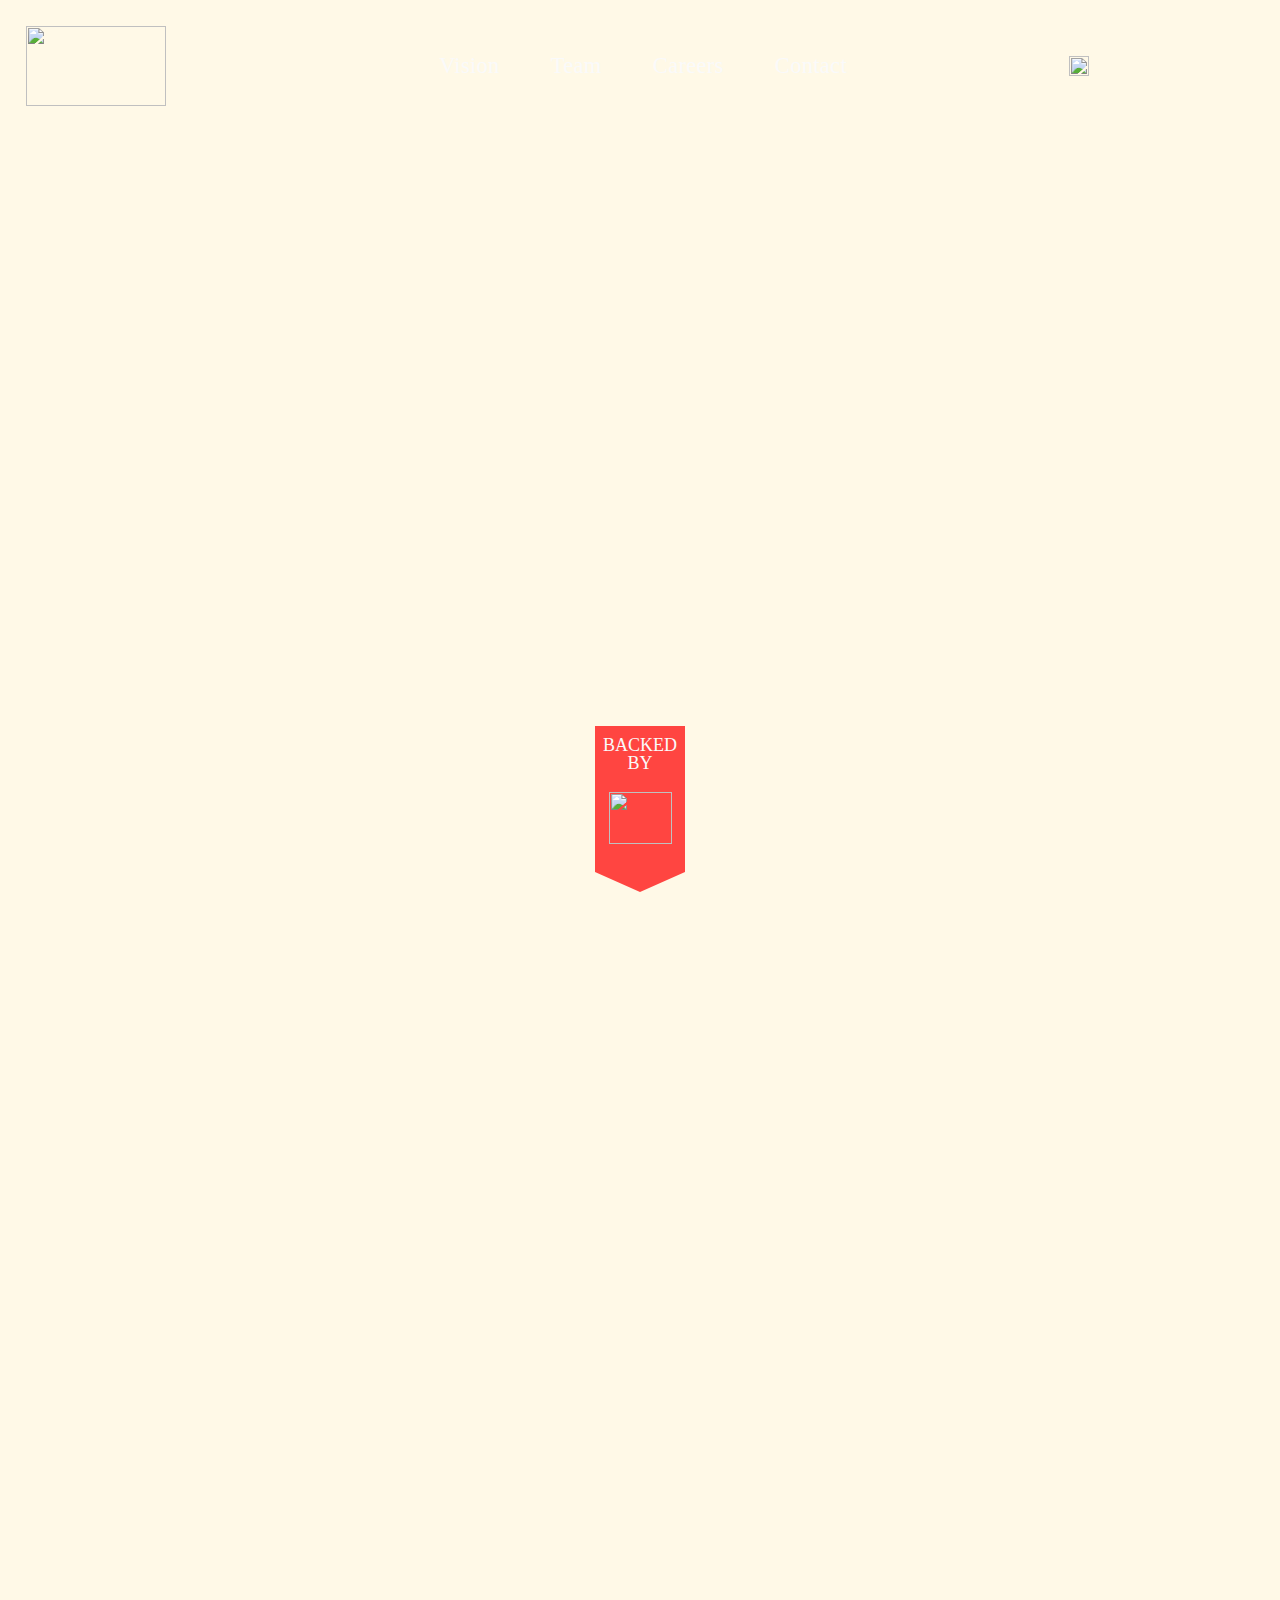
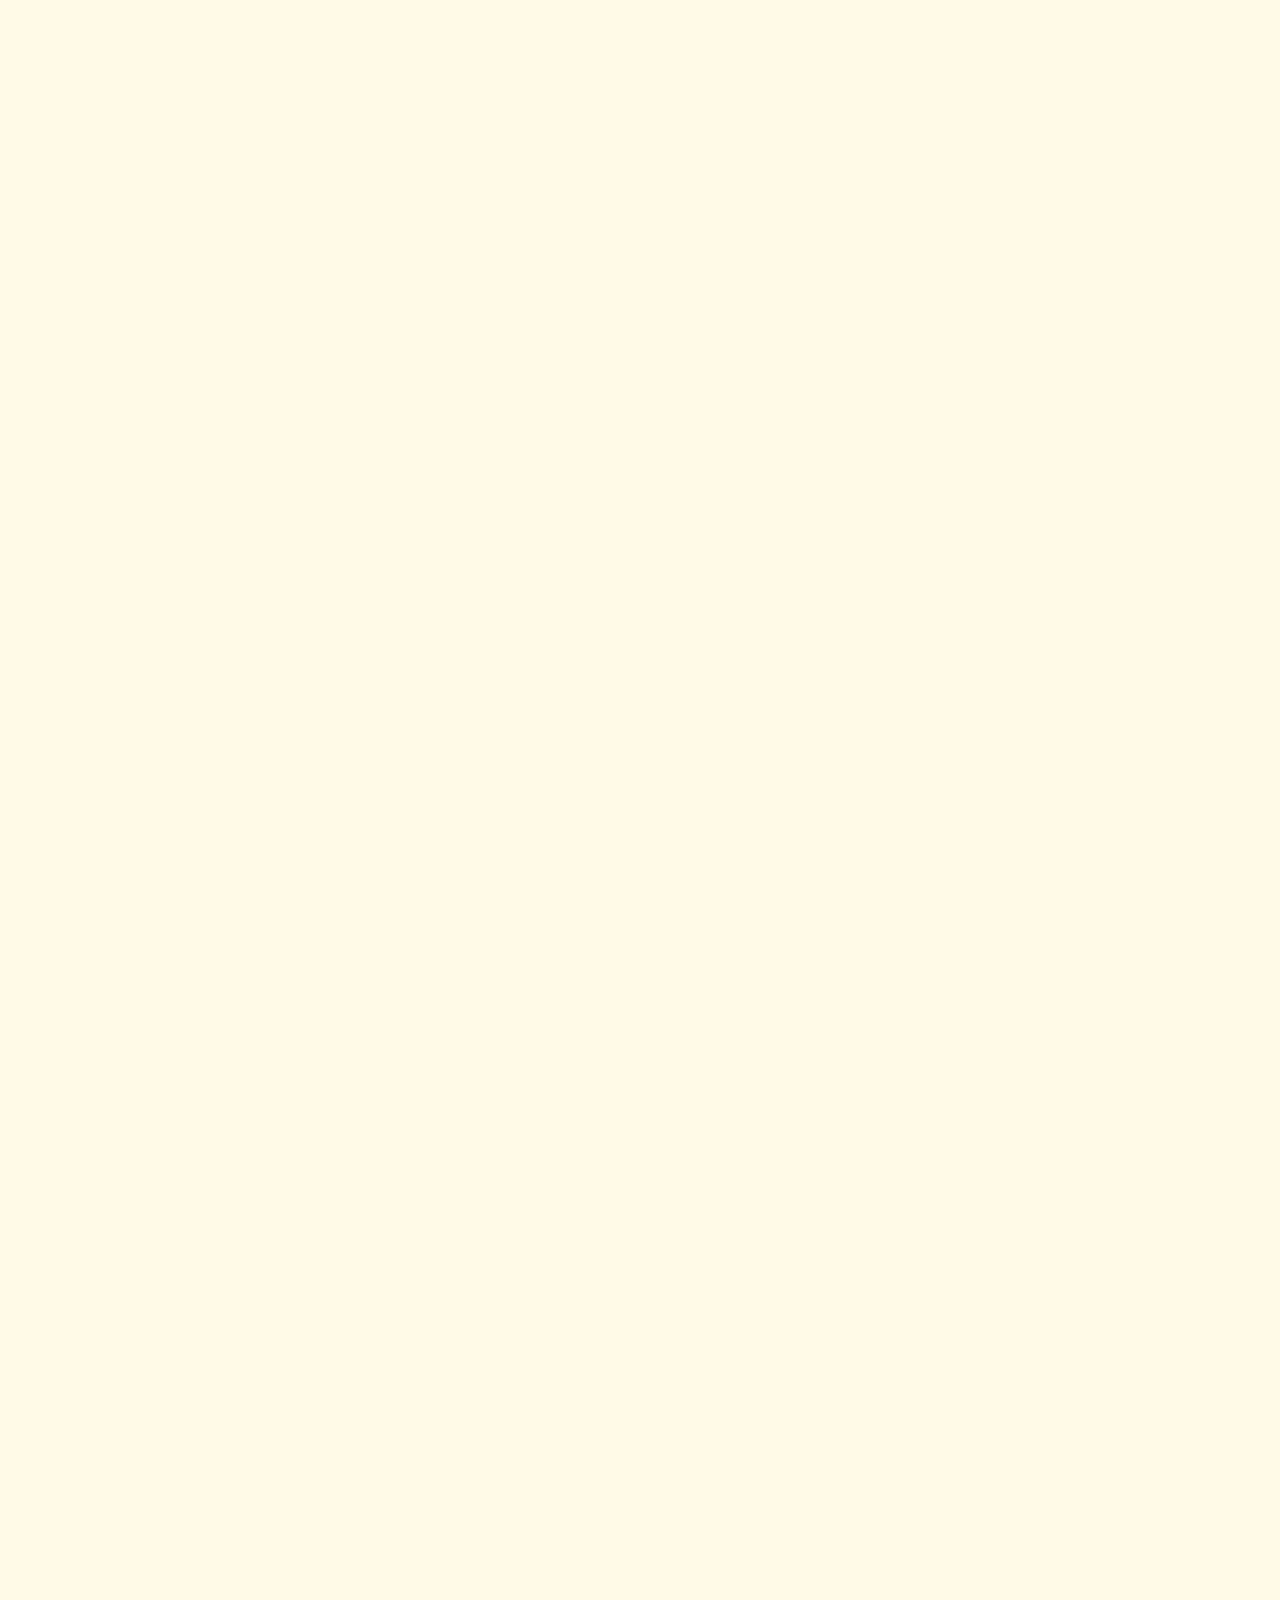
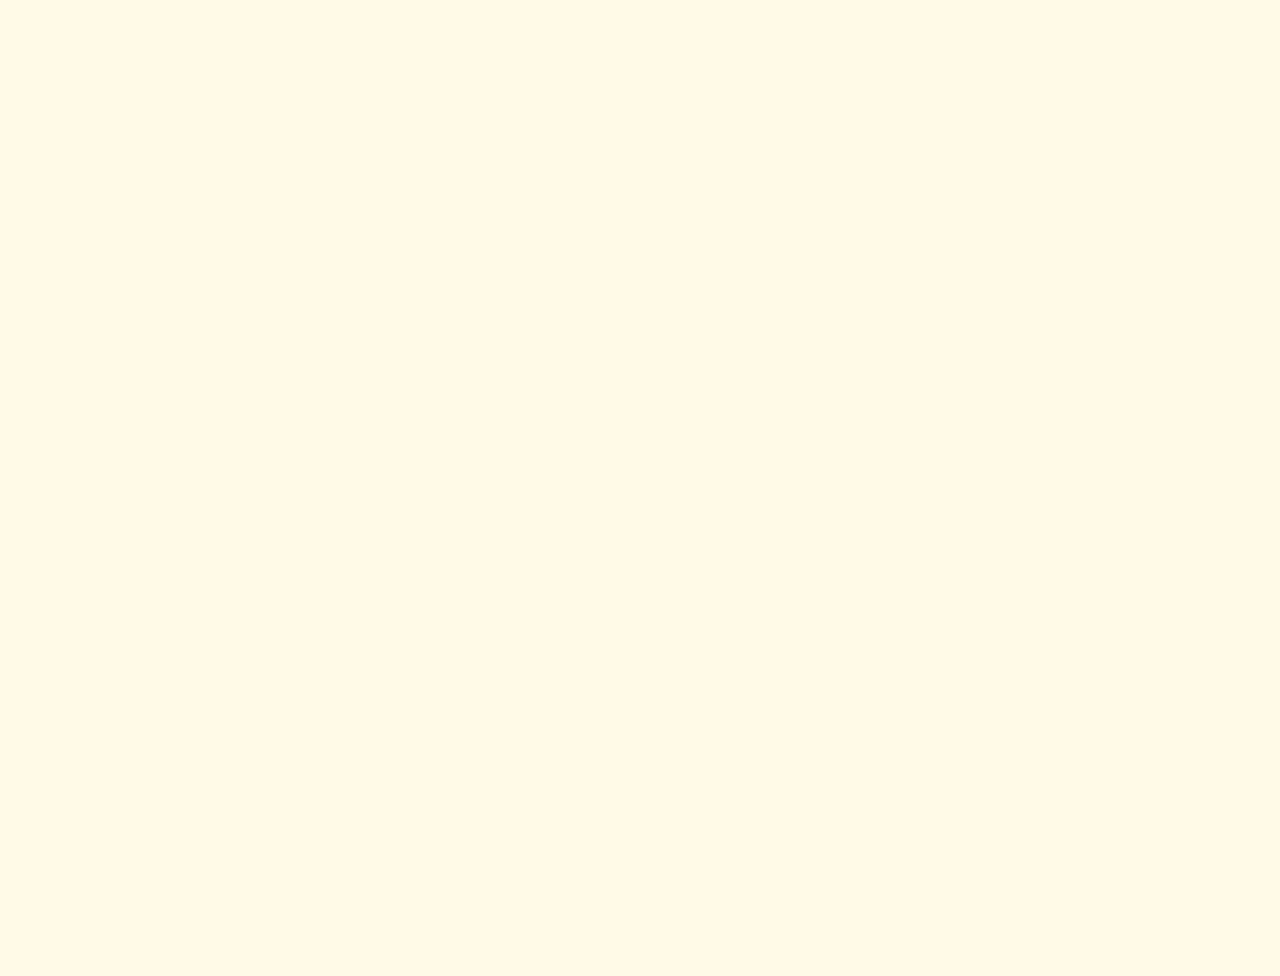
==== index.html @ c7d395b5 "SC logo improved." ====
<html lang="en-US">
<head>
  <meta charset="utf-8">
  <meta http-equiv="X-UA-Compatible" content="IE=edge,chrome=1">
  <meta name="author" content="Shipyard Games"/>
  <title>Shipyard Games</title>
  <meta name="viewport" content="width=device-width,initial-scale=1">
  <link rel="icon"
      type="image/png"
      href="http://d37flwhmqpls8z.cloudfront.net/img/hook.png">
  <link href="https://fonts.googleapis.com/css?family=Lato" rel="stylesheet">
  <link rel="stylesheet" type="text/css" href="MyFontsWebfontsKit.css">
  <link rel="stylesheet" type="text/css" href="stylesheet.css">
  <script>
    (function(i,s,o,g,r,a,m){i['GoogleAnalyticsObject']=r;i[r]=i[r]||function(){
    (i[r].q=i[r].q||[]).push(arguments)},i[r].l=1*new Date();a=s.createElement(o),
    m=s.getElementsByTagName(o)[0];a.async=1;a.src=g;m.parentNode.insertBefore(a,m)
    })(window,document,'script','https://www.google-analytics.com/analytics.js','ga');
    ga('create', 'UA-96862948-1', 'auto');
    ga('send', 'pageview');
  </script>
</head>
<body>
  <div class="flex-container">
    <div class="flex-item picture-content" id="background">
      <div class="navbar flex-item">
        <div class="navbar-item">
          <img src="http://d37flwhmqpls8z.cloudfront.net/img/logo_yellow.svg"
            class="logo top">
        </div>
        <div class="navbar-links navbar-item">
          <div class="navbar-link"><a href="#section-vision">Vision</a></div>
          <div class="navbar-link"><a href="#section-team">Team</a></div>
          <div class="navbar-link"><a href="#game-artist">Careers</a></div>
          <div class="navbar-link"><a href="#shipper-developer">Contact</a></div>
        </div>
        <div class="navbar-item" id="location">
          <div>
            <img src="http://d37flwhmqpls8z.cloudfront.net/img/loc-pin.svg">
          </div>
          <div>
            <p>Helsinki, Finland</p>
          </div>
        </div>
      </div>
    </div>
    <div class="flex-item text-section" id="section-vision">
      <div id="sc-tag">
        <div class="sc-tag-item" id="sc-backed">BACKED BY</div>
        <div class="sc-tag-item" id="sc-logo">
          <img src="http://d37flwhmqpls8z.cloudfront.net/img/supercell.png"/>
        </div>
        <div class="arrow-down"></div>
      </div>
      <h1></h1>
      <div class="text-section-content">
        <h3>WE ARE THE PIONEERS OF LOCATION BASED GAMING</h3>
        <p>We started to build the future of gaming almost ten years ago but we were too early, the world was not ready for us. Now we’re back and on a mission to build world class location based games for mobile.</p>
        <p>Shipyard Games is a mobile gaming studio. We're backed by Supercell, the best game makers in the world. Our office is located in Finland, in the beautiful city of Helsinki that is home to some of the top talent in gaming.</p>
      </div>
    <div></div>
    </div>
    <div id="section-team">
      <h3>THE SHIPPERS</h3>
      <div class="roster">
        <div class="roster-item" id="teemu">
          <img class="roster-img" src="http://d37flwhmqpls8z.cloudfront.net/img/teemu-portrait.png"/>
          <div class="roster-name">TEEMU TUULARI</div>
          <div class="roster-title">Chief Game Officer</div>
        </div>
        <div class="roster-item" id="alex">
          <img class="roster-img" src="http://d37flwhmqpls8z.cloudfront.net/img/alex-portrait.png"/>
          <div class="roster-name">ALEX PUSHILIN</div>
          <div class="roster-title">Chief Artist</div>
        </div>
        <div class="roster-item" id="anttu">
          <img class="roster-img" src="http://d37flwhmqpls8z.cloudfront.net/img/anttu-portrait.png"/>
          <div class="roster-name">ANDREAS WEDENBERG</div>
          <div class="roster-title">CEO</div>
        </div>
        <div class="roster-item" id="teukka">
          <img class="roster-img" src="http://d37flwhmqpls8z.cloudfront.net/img/teukka-portrait.png"/>
          <div class="roster-name">TEEMU HARJU</div>
          <div class="roster-title">CTO</div>
        </div>
        <div class="roster-item" id="emma">
          <img class="roster-img" src="http://d37flwhmqpls8z.cloudfront.net/img/emma-portrait.png"/>
          <div class="roster-name">EMMA HUOVINEN</div>
          <div class="roster-title">COO</div>
        </div>
      </div>
    </div>
    <div class="flex-item positions" id="section-careers">
      <div class="position" id="shipper-developer">
        <h1>CAREERS</h1>
        <div class="position-content">
          <h5>AHOY SHIPPER!</h5>
          <p>If you believe location is the next big thing, and want to join our team of experienced professionals with a bad sense of humor, we’d love to meet you!</p>
        </div>
      <div></div>
      </div>
      <div class="position" id="game-artist">
        <h5>CONTACT US</h5>
        <div class="contact">
          <a href="mailto:careers@shipyard.games?Subject=Shipyard%20Games">careers@shipyard.games</a>
          +358 50 544 6684
        </div>
      </div>
    </div>
    <div class="flex-item" id="section-footer-start"></div>
    <div class="footer flex-item">
      <div class="footer-item logo"></div>
      <div class="footer-item" id="fb-footer-item">
        <img src="http://d37flwhmqpls8z.cloudfront.net/img/fb-logo.svg" id="fb-logo" href="https://www.facebook.com/ShipyardGames/"></img>
        <a href="https://www.facebook.com/ShipyardGames/">Like us on Facebook</a>
      </div>
      <div class="footer-item">Tallberginkatu 1 C lokero 151<br>00180 Helsinki, Finland</div>
    </div>
  </div>
</body>
</html>
---- stylesheet.css ----
.BigNoodleTitling {
  font-family: BigNoodleTitling;
  font-weight: normal;
  font-style: normal; }

html, body {
  width: 100%;
  height: 100%;
  margin: 0px;
  padding: 0px;
  overflow-x: hidden;
  overflow-y: scroll;
  /* has to be scroll, not auto */
  -webkit-overflow-scrolling: touch;
  font-family: BigNoodleTitling;
  background-color: #fff9e7; }

h1 {
  object-fit: contain;
  font-size: 2em;
  font-style: normal;
  font-stretch: normal;
  line-height: 2.96;
  letter-spacing: normal;
  color: #FF4541;
  text-align: center; }

h2 {
  object-fit: contain;
  font-size: 4em;
  font-weight: 900;
  font-style: normal;
  font-stretch: normal;
  line-height: 1.23;
  letter-spacing: -1px;
  text-align: center;
  color: #fafafa; }

h3 {
  width: 50%;
  font-size: 5em;
  line-height: 0.93;
  line-height: 1.06;
  text-align: center;
  color: #FF4541;
  text-align: center;
  margin-bottom: 2vh;
  margin-top: 0vh; }
  @media only screen and (max-width: 320px) {
    h3 {
      width: 80%;
      font-size: 2.5em; } }
  @media only screen and (min-width: 321px) and (max-width: 719px) {
    h3 {
      width: 80%;
      font-size: 2.5em; } }

h4 {
  object-fit: contain;
  font-size: 1.6em;
  font-weight: 900;
  font-style: normal;
  font-stretch: normal;
  line-height: 1.33;
  letter-spacing: normal;
  text-align: center;
  color: #fafafa;
  margin-top: 5px;
  margin-bottom: 5px; }

h5 {
  object-fit: contain;
  font-size: 3.2em;
  font-weight: 900;
  font-style: normal;
  font-stretch: normal;
  line-height: 1.54;
  letter-spacing: -1px;
  text-align: center;
  color: #182224;
  margin: 5px; }

a {
  color: #fafafa; }

a:visited {
  color: #fafafa; }

a:hover {
  color: #FF4541; }

a:active {
  color: #fafafa; }

a.btn {
  text-decoration: none; }

.flex-container {
  display: -webkit-flex;
  display: flex;
  -webkit-flex-direction: column;
  flex-direction: column;
  -webkit-align-items: center;
  align-items: center;
  overflow-x: hidden;
  font-size: 15px;
  height: auto; }
  @media only screen and (max-width: 320px) {
    .flex-container {
      font-size: 14px; } }
  @media only screen and (min-width: 321px) and (max-width: 719px) {
    .flex-container {
      font-size: 14px; } }

.flex-item {
  width: 100%; }

.text-section {
  height: 100vh;
  min-height: 720px;
  background-color: #fff9e7;
  display: -webkit-flex;
  display: flex;
  -webkit-flex-direction: column;
  flex-direction: column;
  -webkit-align-items: center;
  align-items: center;
  -webkit-justify-content: space-between;
  justify-content: space-between; }

.text-section-content {
  display: -webkit-flex;
  display: flex;
  -webkit-flex-direction: column;
  flex-direction: column;
  -webkit-align-items: center;
  align-items: center;
  -webkit-justify-content: space-between;
  justify-content: space-between;
  margin-bottom: 5vw; }
  .text-section-content p {
    color: #FF4541;
    width: 45%;
    font-family: Lato;
    object-fit: contain;
    font-size: 1em;
    font-weight: 100;
    font-style: normal;
    line-height: 1.53;
    letter-spacing: normal;
    text-align: center; }
    @media only screen and (max-width: 320px) {
      .text-section-content p {
        width: 80%; } }
    @media only screen and (min-width: 321px) and (max-width: 719px) {
      .text-section-content p {
        width: 80%; } }

#sc-tag {
  flex: 0;
  display: -webkit-flex;
  display: flex;
  -webkit-flex-direction: column;
  flex-direction: column;
  width: 90px;
  position: relative;
  top: 0; }
  #sc-tag .sc-tag-item {
    background-color: #FF4541;
    color: #fafafa;
    font-size: 1.2em;
    line-height: 1;
    text-align: center;
    letter-spacing: normal; }
  #sc-tag #sc-logo {
    width: 90px;
    height: 90px; }
    #sc-tag #sc-logo img {
      padding-top: 10px;
      padding-bottom: 10px;
      width: 63px;
      height: 52px; }
  #sc-tag #sc-backed {
    padding-top: 10px;
    padding-bottom: 10px; }
  #sc-tag .arrow-down {
    width: 0;
    height: 0;
    border-left: 45px solid transparent;
    border-right: 45px solid transparent;
    border-top: 20px solid #FF4541;
    margin-left: 0px;
    margin-bottom: 0px;
    background-color: #fff9e7; }

#section-footer-start {
  background-image: url("http://d37flwhmqpls8z.cloudfront.net/img/ships-large.jpg");
  background-position: center center;
  background-size: cover;
  width: 100%;
  height: 90vh; }
  #section-footer-start h1 {
    color: #fff9e7; }

.picture-content {
  height: 100vh; }

.navbar {
  display: -webkit-flex;
  display: flex;
  -webkit-flex-direction: row;
  flex-direction: row;
  -webkit-align-items: center;
  align-items: center;
  -webkit-justify-content: space-between;
  justify-content: space-between;
  margin-top: 2vw;
  z-index: 1;
  top: 0;
  position: relative; }
  @media only screen and (max-width: 320px) {
    .navbar {
      -webkit-flex-direction: column;
      flex-direction: column;
      -webkit-justify-content: flex-start;
      justify-content: flex-start;
      top: 90%;
      bottom: 0; } }
  @media only screen and (min-width: 321px) and (max-width: 719px) {
    .navbar {
      -webkit-flex-direction: column;
      flex-direction: column;
      -webkit-justify-content: flex-start;
      justify-content: flex-start;
      top: 90%;
      bottom: 0; } }

.navbar-item {
  margin-left: 2vw;
  margin-right: 4vw; }

@media only screen and (max-width: 320px) {
  .top {
    display: none; } }
@media only screen and (min-width: 321px) and (max-width: 719px) {
  .top {
    display: none; } }

.logo {
  width: 140px;
  height: 80px; }

.navbar-links {
  display: -webkit-flex;
  display: flex;
  -webkit-flex-direction: row;
  flex-direction: row;
  -webkit-align-items: center;
  align-items: center;
  -webkit-justify-content: space-between;
  justify-content: space-between; }
  @media only screen and (max-width: 320px) {
    .navbar-links {
      display: none; } }
  @media only screen and (min-width: 321px) and (max-width: 719px) {
    .navbar-links {
      display: none; } }
  .navbar-links .navbar-link {
    object-fit: contain;
    font-size: 1.5em;
    font-style: normal;
    font-stretch: normal;
    line-height: 0.68;
    letter-spacing: 0.3px;
    color: #fff9e7;
    margin-left: 4vw; }
    .navbar-links .navbar-link a {
      text-decoration: none !important; }

#location {
  display: -webkit-flex;
  display: flex;
  -webkit-flex-direction: row;
  flex-direction: row;
  font-size: 1.5em; }
  #location p {
    font-size: 0.8em;
    line-height: 0.94;
    letter-spacing: 0.1px;
    color: #fff9e7;
    margin-left: 1vw;
    margin-top: 0;
    margin-bottom: 0;
    height: 20px; }
  #location img {
    height: 20px; }

.btn {
  font-family: Lato;
  font-size: 1em;
  font-weight: bold;
  font-style: normal;
  font-stretch: normal;
  line-height: 2.0;
  letter-spacing: normal;
  text-align: center;
  margin: 39px;
  color: #fafafa;
  min-height: 32px;
  border-radius: 8px;
  border-width: 0px;
  border-color: #000000;
  padding-left: 15px;
  padding-right: 15px;
  background-color: #FF4541; }

#section-team {
  display: -webkit-flex;
  display: flex;
  -webkit-flex-direction: column;
  flex-direction: column;
  -webkit-align-items: center;
  align-items: center;
  -webkit-justify-content: space-between;
  justify-content: space-between;
  width: 100%;
  padding-bottom: 10vh;
  background-color: #fff9e7; }
  @media only screen and (min-width: 720px) {
    #section-team {
      height: 100vh;
      padding-bottom: 0vh;
      background-image: url("http://d37flwhmqpls8z.cloudfront.net/img/team.jpg");
      background-position: center center;
      background-size: cover; } }
  #section-team h3 {
    width: 50%;
    font-size: 4em;
    font-weight: 900;
    font-style: normal;
    font-stretch: normal;
    line-height: 1.17;
    letter-spacing: -1px;
    color: #fff9e7;
    text-align: center;
    margin-top: 3vw; }
    @media only screen and (max-width: 320px) {
      #section-team h3 {
        color: #FF4541; } }
    @media only screen and (min-width: 321px) and (max-width: 719px) {
      #section-team h3 {
        color: #FF4541; } }

.roster {
  display: -webkit-flex;
  display: flex;
  -webkit-flex-direction: row;
  flex-direction: row;
  -webkit-justify-content: space-between;
  justify-content: space-between;
  margin-right: 10vw;
  margin-bottom: 3vw; }
  @media only screen and (max-width: 320px) {
    .roster {
      -webkit-flex-direction: column;
      flex-direction: column; } }
  @media only screen and (min-width: 321px) and (max-width: 719px) {
    .roster {
      -webkit-flex-direction: column;
      flex-direction: column; } }
  @media only screen and (max-width: 320px) {
    .roster #teemu {
      order: 4; }
    .roster #alex {
      order: 5; }
    .roster #anttu {
      order: 1; }
    .roster #teukka {
      order: 3; }
    .roster #emma {
      order: 2; } }
  @media only screen and (min-width: 321px) and (max-width: 719px) {
    .roster #teemu {
      order: 4; }
    .roster #alex {
      order: 5; }
    .roster #anttu {
      order: 1; }
    .roster #teukka {
      order: 3; }
    .roster #emma {
      order: 2; } }
  .roster .roster-item {
    display: -webkit-flex;
    display: flex;
    -webkit-flex-direction: column;
    flex-direction: column;
    -webkit-align-items: center;
    align-items: center;
    margin-left: 10vw;
    text-align: center; }
    @media only screen and (max-width: 320px) {
      .roster .roster-item {
        margin-top: 7vh; } }
    @media only screen and (min-width: 321px) and (max-width: 719px) {
      .roster .roster-item {
        margin-top: 7vh; } }
    .roster .roster-item .roster-img {
      display: none;
      width: 150px; }
      @media only screen and (max-width: 320px) {
        .roster .roster-item .roster-img {
          display: block; } }
      @media only screen and (min-width: 321px) and (max-width: 719px) {
        .roster .roster-item .roster-img {
          display: block; } }
    .roster .roster-item .roster-name {
      font-size: 2em;
      letter-spacing: normal;
      color: #fff9e7; }
      @media only screen and (max-width: 320px) {
        .roster .roster-item .roster-name {
          color: #FF4541;
          margin-top: 2vh; } }
      @media only screen and (min-width: 321px) and (max-width: 719px) {
        .roster .roster-item .roster-name {
          color: #FF4541;
          margin-top: 2vh; } }
    .roster .roster-item .roster-title {
      font-size: 1em;
      color: #fff9e7;
      margin-top: 1vh;
      font-family: Lato; }
      @media only screen and (max-width: 320px) {
        .roster .roster-item .roster-title {
          color: #FF4541; } }
      @media only screen and (min-width: 321px) and (max-width: 719px) {
        .roster .roster-item .roster-title {
          color: #FF4541; } }

#section-careers {
  width: 100%; }

.positions {
  display: -webkit-flex;
  display: flex;
  -webkit-flex-direction: row;
  flex-direction: row;
  height: 720px; }
  @media only screen and (max-width: 320px) {
    .positions {
      -webkit-flex-direction: column;
      flex-direction: column;
      -webkit-justify-content: center;
      justify-content: center; } }
  @media only screen and (min-width: 321px) and (max-width: 719px) {
    .positions {
      -webkit-flex-direction: column;
      flex-direction: column;
      -webkit-justify-content: center;
      justify-content: center; } }
  @media only screen and (max-width: 320px) {
    .positions {
      height: 720px; } }
  @media only screen and (min-width: 321px) and (max-width: 719px) {
    .positions {
      height: 720px; } }

.position {
  display: -webkit-flex;
  display: flex;
  -webkit-flex-direction: column;
  flex-direction: column;
  -webkit-align-items: center;
  align-items: center;
  -webkit-justify-content: space-between;
  justify-content: space-between;
  flex: 1;
  height: 100%; }
  .position p {
    color: #000000;
    object-fit: contain;
    font-size: 1em;
    font-weight: 100;
    font-style: normal;
    line-height: 1.53;
    letter-spacing: normal;
    text-align: center; }

.position-content {
  display: -webkit-flex;
  display: flex;
  -webkit-flex-direction: column;
  flex-direction: column;
  -webkit-align-items: center;
  align-items: center;
  -webkit-justify-content: center;
  justify-content: center;
  margin-bottom: 10%;
  width: 52%;
  height: 30%; }

#game-artist {
  width: 100%;
  height: 100%;
  background-color: #fff9e7;
  display: -webkit-flex;
  display: flex;
  -webkit-flex-direction: column;
  flex-direction: column;
  -webkit-align-items: center;
  align-items: center;
  -webkit-justify-content: center;
  justify-content: center; }
  @media only screen and (min-width: 720px) {
    #game-artist {
      background: radial-gradient(circle, #fff9e7 50%, #FF4541 50%); } }
  @media only screen and (max-width: 320px) {
    #game-artist {
      background: radial-gradient(circle, #FF4541 50%, #fff9e7 50%);
      color: #fff9e7; } }
  @media only screen and (min-width: 321px) and (max-width: 719px) {
    #game-artist {
      background: radial-gradient(circle, #FF4541 50%, #fff9e7 50%);
      color: #fff9e7; } }
  #game-artist h5 {
    font-size: 5em; }
    @media only screen and (max-width: 320px) {
      #game-artist h5 {
        font-size: 2.5em;
        color: #fff9e7; } }
    @media only screen and (min-width: 321px) and (max-width: 719px) {
      #game-artist h5 {
        font-size: 2.5em;
        color: #fff9e7; } }
  #game-artist .contact {
    display: -webkit-flex;
    display: flex;
    -webkit-flex-direction: column;
    flex-direction: column;
    -webkit-align-items: center;
    align-items: center;
    -webkit-justify-content: center;
    justify-content: center;
    font-family: Lato; }
    #game-artist .contact a {
      color: inherit;
      text-decoration: none !important; }

#shipper-developer {
  background: #fff9e7;
  padding-top: 2vh; }
  @media only screen and (max-width: 320px) {
    #shipper-developer h1 {
      display: none; } }
  @media only screen and (min-width: 321px) and (max-width: 719px) {
    #shipper-developer h1 {
      display: none; } }
  #shipper-developer .position-content {
    height: 70%;
    width: 70%;
    box-shadow: 2vw 2vw 0 0 #FF4541 inset, -2vw -2vw 0 0 #FF4541 inset; }
    @media only screen and (max-width: 320px) {
      #shipper-developer .position-content {
        width: 80%; } }
    @media only screen and (min-width: 321px) and (max-width: 719px) {
      #shipper-developer .position-content {
        width: 80%; } }
    #shipper-developer .position-content p {
      font-family: Lato;
      font-size: 1em; }
      @media only screen and (min-width: 720px) {
        #shipper-developer .position-content p {
          width: 52%; } }
      @media only screen and (max-width: 320px) {
        #shipper-developer .position-content p {
          padding: 10%; } }
      @media only screen and (min-width: 321px) and (max-width: 719px) {
        #shipper-developer .position-content p {
          padding: 10%; } }
    #shipper-developer .position-content h5 {
      font-size: 5em; }
      @media only screen and (max-width: 320px) {
        #shipper-developer .position-content h5 {
          font-size: 2.5em; } }
      @media only screen and (min-width: 321px) and (max-width: 719px) {
        #shipper-developer .position-content h5 {
          font-size: 2.5em; } }
    @media only screen and (max-width: 320px) {
      #shipper-developer .position-content .btn {
        display: none; } }
    @media only screen and (min-width: 321px) and (max-width: 719px) {
      #shipper-developer .position-content .btn {
        display: none; } }

#background {
  background-image: url("http://d37flwhmqpls8z.cloudfront.net/img/shipyard-background-good.jpg");
  background-position: center top;
  background-repeat: no-repeat;
  background-size: cover;
  width: 100%;
  height: 80.7vh; }

.footer {
  background-color: #fff9e7;
  height: 120px;
  display: -webkit-flex;
  display: flex;
  -webkit-flex-direction: row;
  flex-direction: row; }
  @media only screen and (max-width: 320px) {
    .footer {
      -webkit-justify-content: space-between;
      justify-content: space-between;
      -webkit-flex-direction: column;
      flex-direction: column;
      -webkit-align-items: center;
      align-items: center;
      height: 80%;
      padding-top: 10vh; } }
  @media only screen and (min-width: 321px) and (max-width: 719px) {
    .footer {
      -webkit-justify-content: space-between;
      justify-content: space-between;
      -webkit-flex-direction: column;
      flex-direction: column;
      -webkit-align-items: center;
      align-items: center;
      height: 80%;
      padding-top: 10vh; } }
  @media only screen and (min-width: 720px) {
    .footer {
      -webkit-justify-content: space-between;
      justify-content: space-between;
      padding-left: 20vw; } }
  .footer .footer-item {
    flex: 1;
    font-size: 1.0em;
    font-family: Lato;
    color: #FF4541;
    margin-top: 2.5vh;
    display: -webkit-flex;
    display: flex;
    -webkit-flex-direction: column;
    flex-direction: column; }
    @media only screen and (max-width: 320px) {
      .footer .footer-item {
        margin-top: 1vh; } }
    @media only screen and (min-width: 321px) and (max-width: 719px) {
      .footer .footer-item {
        margin-top: 1vh; } }
    @media only screen and (min-width: 720px) {
      .footer .footer-item {
        margin-top: 40px; } }
    .footer .footer-item a {
      color: inherit;
      text-decoration: none !important; }
  .footer .logo {
    background: url("http://d37flwhmqpls8z.cloudfront.net/img/logo_red.svg");
    background-repeat: no-repeat;
    background-size: auto; }

#fb-footer-item {
  display: -webkit-flex;
  display: flex;
  -webkit-flex-direction: row;
  flex-direction: row;
  font-weight: bold; }
  @media only screen and (max-width: 320px) {
    #fb-footer-item {
      margin-top: 10vh; } }
  @media only screen and (min-width: 321px) and (max-width: 719px) {
    #fb-footer-item {
      margin-top: 10vh; } }

#fb-logo {
  margin-right: 20px;
  width: 20px;
  height: 20px; }

/*# sourceMappingURL=stylesheet.css.map */
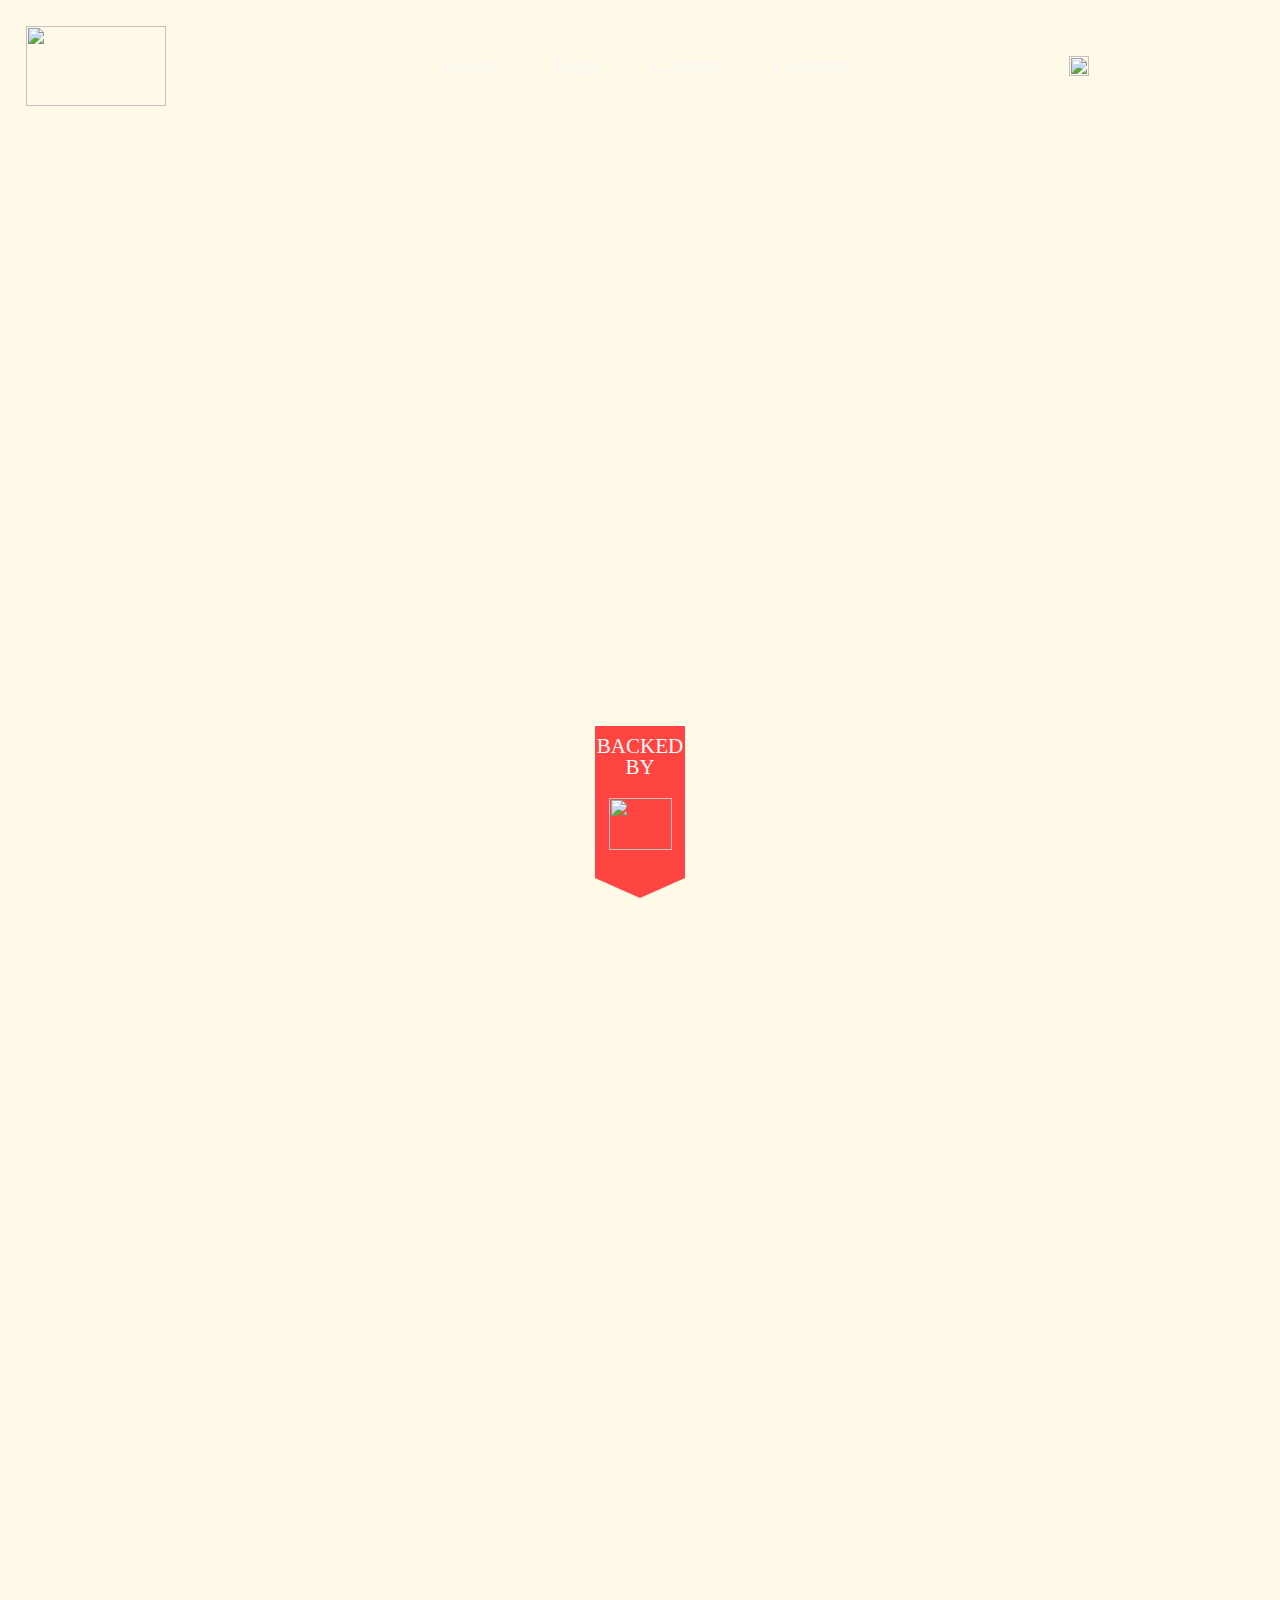
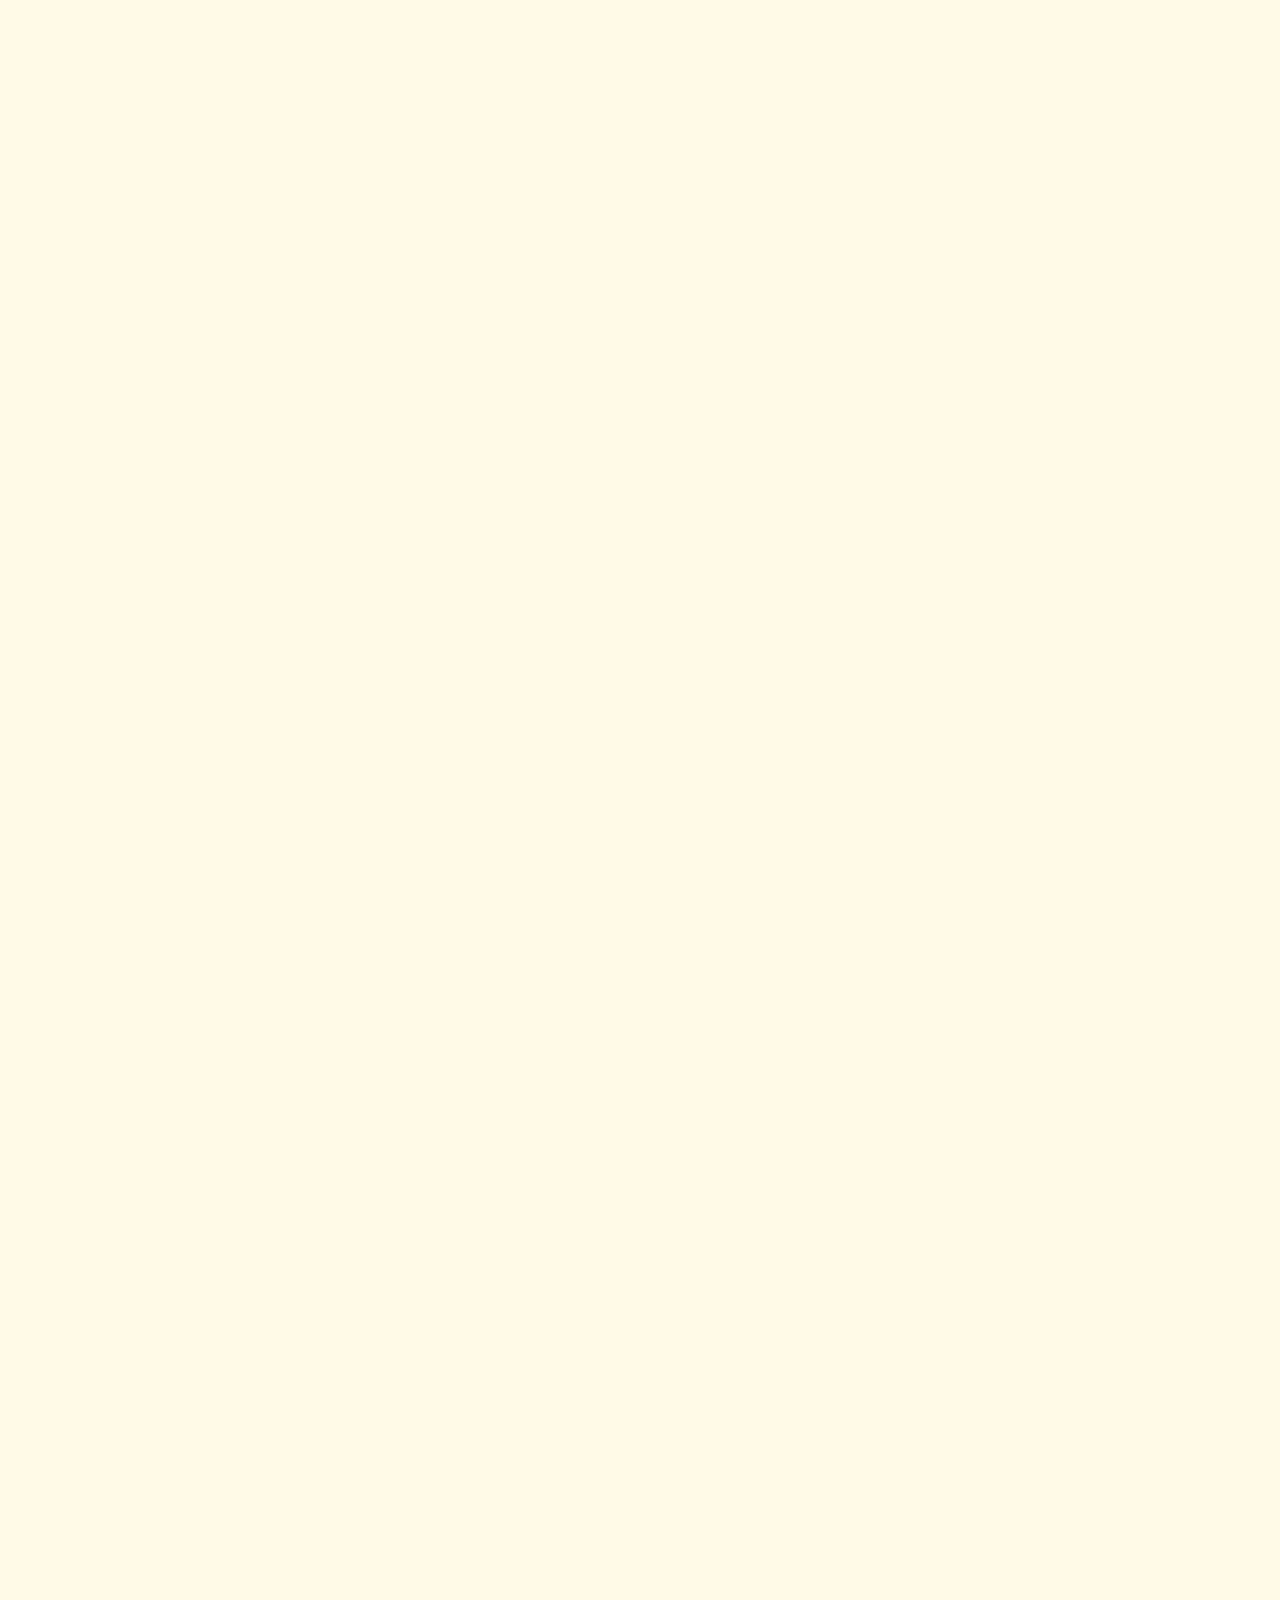
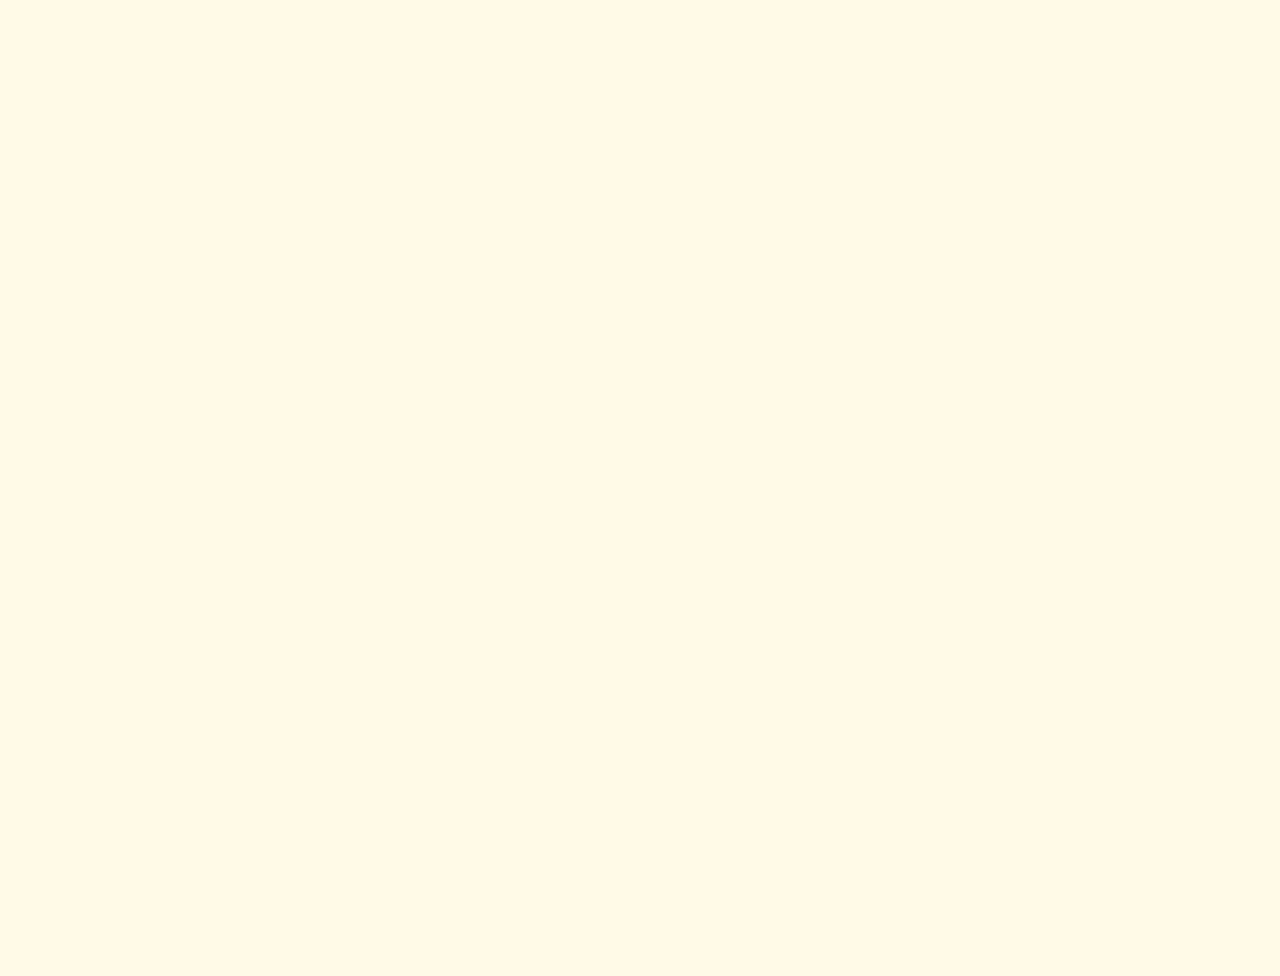
==== commit 73525bbc: "Careers box shadow updated." ====
--- a/index.html
+++ b/index.html
@@ -3,6 +3,7 @@
   <meta charset="utf-8">
   <meta http-equiv="X-UA-Compatible" content="IE=edge,chrome=1">
   <meta name="author" content="Shipyard Games"/>
+  <meta name="description" content="We are the pioneers of location based gaming."/>
   <title>Shipyard Games</title>
   <meta name="viewport" content="width=device-width,initial-scale=1">
   <link rel="icon"
@@ -66,7 +67,7 @@
         <div class="roster-item" id="teemu">
           <img class="roster-img" src="http://d37flwhmqpls8z.cloudfront.net/img/teemu-portrait.png"/>
           <div class="roster-name">TEEMU TUULARI</div>
-          <div class="roster-title">Chief Game Officer</div>
+          <div class="roster-title">Chief Engineer</div>
         </div>
         <div class="roster-item" id="alex">
           <img class="roster-img" src="http://d37flwhmqpls8z.cloudfront.net/img/alex-portrait.png"/>
@@ -91,6 +92,14 @@
       </div>
     </div>
     <div class="flex-item positions" id="section-careers">
+      <div class="position" id="game-artist">
+        <h5>CONTACT US</h5>
+        <div class="contact">
+          <a href="mailto:info@shipyard.games?Subject=Shipyard%20Games">info@shipyard.games</a>
+          <a href="mailto:careers@shipyard.games?Subject=Shipyard%20Games">careers@shipyard.games</a>
+          +358 50 544 6684
+        </div>
+      </div>
       <div class="position" id="shipper-developer">
         <h1>CAREERS</h1>
         <div class="position-content">
@@ -98,13 +107,6 @@
           <p>If you believe location is the next big thing, and want to join our team of experienced professionals with a bad sense of humor, we’d love to meet you!</p>
         </div>
       <div></div>
-      </div>
-      <div class="position" id="game-artist">
-        <h5>CONTACT US</h5>
-        <div class="contact">
-          <a href="mailto:careers@shipyard.games?Subject=Shipyard%20Games">careers@shipyard.games</a>
-          +358 50 544 6684
-        </div>
       </div>
     </div>
     <div class="flex-item" id="section-footer-start"></div>
--- a/stylesheet.css
+++ b/stylesheet.css
@@ -168,10 +168,7 @@
   #sc-tag .sc-tag-item {
     background-color: #FF4541;
     color: #fafafa;
-    font-size: 1.2em;
-    line-height: 1;
-    text-align: center;
-    letter-spacing: normal; }
+    text-align: center; }
   #sc-tag #sc-logo {
     width: 90px;
     height: 90px; }
@@ -181,6 +178,9 @@
       width: 63px;
       height: 52px; }
   #sc-tag #sc-backed {
+    line-height: 1;
+    letter-spacing: normal;
+    font-size: 1.4em;
     padding-top: 10px;
     padding-bottom: 10px; }
   #sc-tag .arrow-down {
@@ -542,24 +542,27 @@
     align-items: center;
     -webkit-justify-content: center;
     justify-content: center;
-    font-family: Lato; }
+    font-family: Lato;
+    line-height: 2; }
     #game-artist .contact a {
       color: inherit;
       text-decoration: none !important; }
 
 #shipper-developer {
-  background: #fff9e7;
-  padding-top: 2vh; }
-  @media only screen and (max-width: 320px) {
-    #shipper-developer h1 {
-      display: none; } }
-  @media only screen and (min-width: 321px) and (max-width: 719px) {
-    #shipper-developer h1 {
-      display: none; } }
+  background: #fff9e7; }
+  #shipper-developer h1 {
+    margin: 0; }
+    @media only screen and (max-width: 320px) {
+      #shipper-developer h1 {
+        display: none; } }
+    @media only screen and (min-width: 321px) and (max-width: 719px) {
+      #shipper-developer h1 {
+        display: none; } }
   #shipper-developer .position-content {
-    height: 70%;
-    width: 70%;
-    box-shadow: 2vw 2vw 0 0 #FF4541 inset, -2vw -2vw 0 0 #FF4541 inset; }
+    height: 100%;
+    width: 90%;
+    box-shadow: 2vw 2vw 0 0 #FF4541 inset, -2vw -2vw 0 0 #FF4541 inset;
+    margin-bottom: 5%; }
     @media only screen and (max-width: 320px) {
       #shipper-developer .position-content {
         width: 80%; } }
@@ -586,12 +589,6 @@
       @media only screen and (min-width: 321px) and (max-width: 719px) {
         #shipper-developer .position-content h5 {
           font-size: 2.5em; } }
-    @media only screen and (max-width: 320px) {
-      #shipper-developer .position-content .btn {
-        display: none; } }
-    @media only screen and (min-width: 321px) and (max-width: 719px) {
-      #shipper-developer .position-content .btn {
-        display: none; } }
 
 #background {
   background-image: url("http://d37flwhmqpls8z.cloudfront.net/img/shipyard-background-good.jpg");
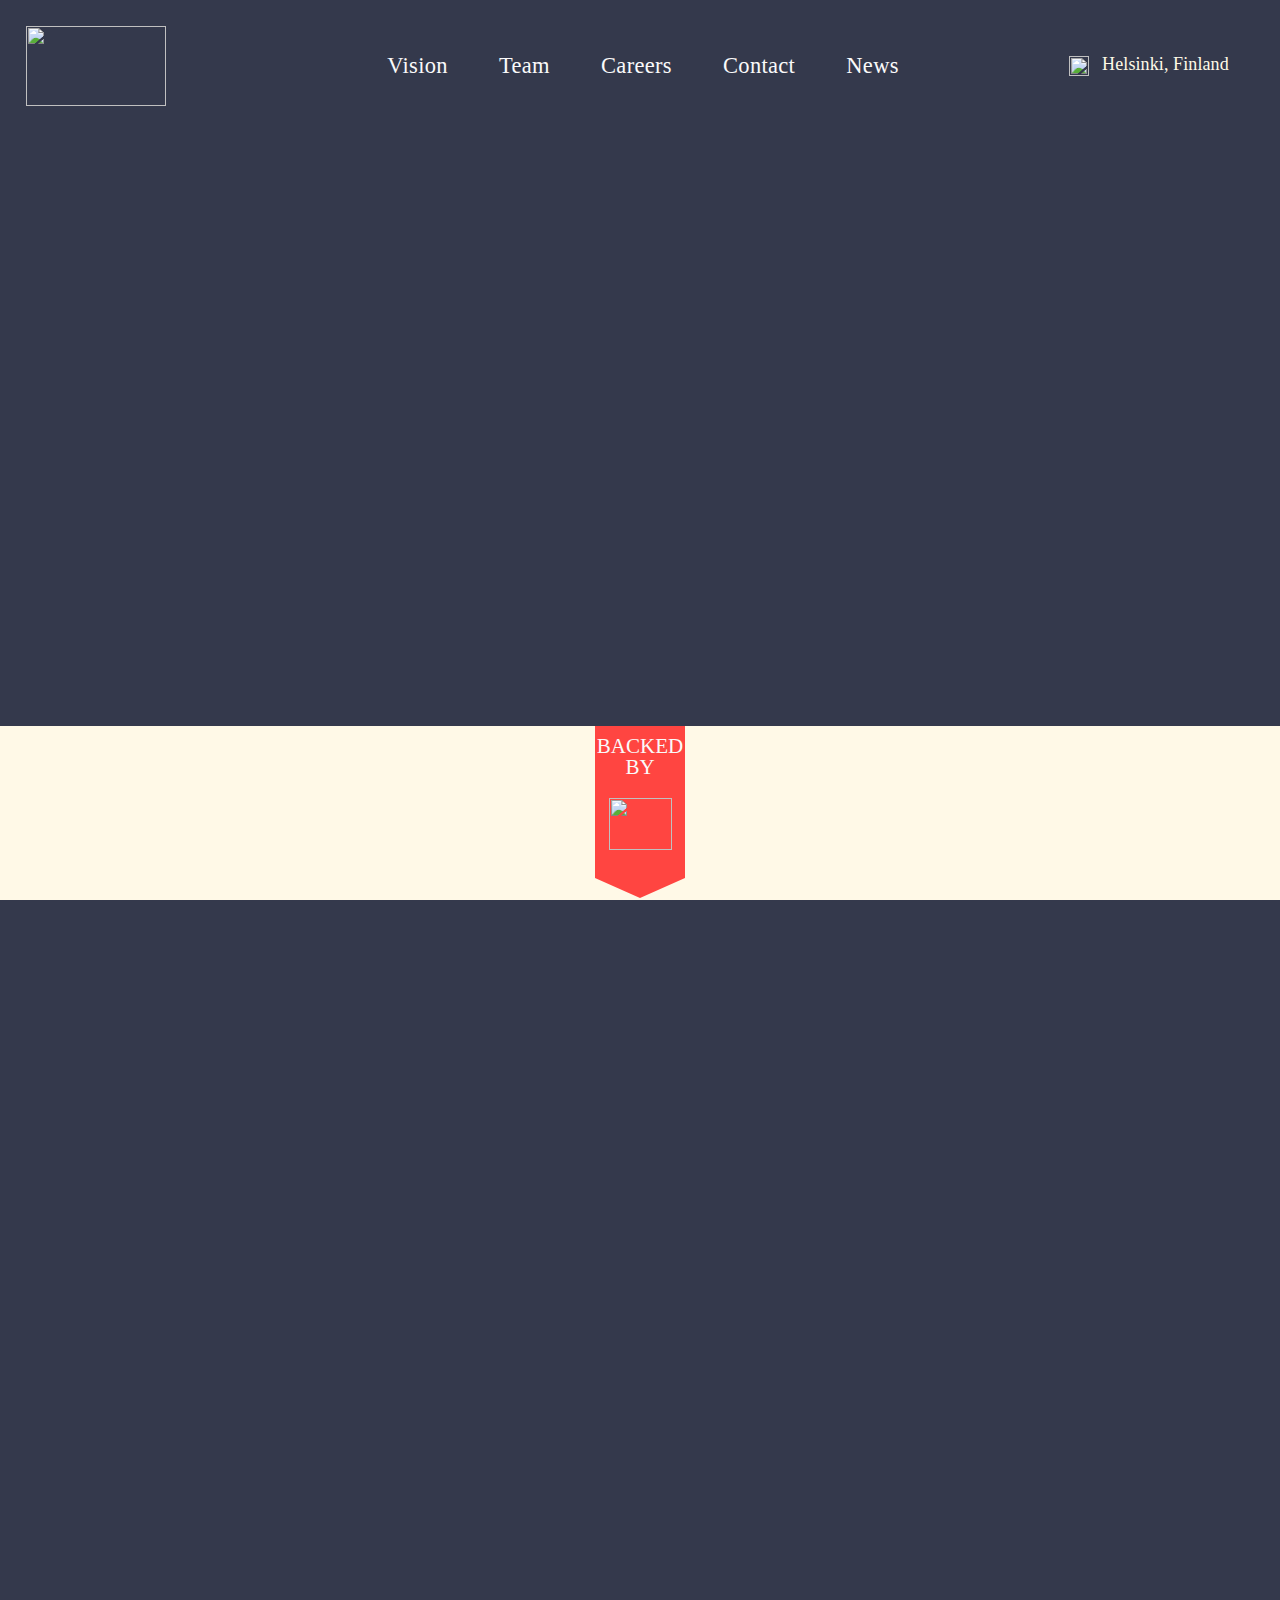
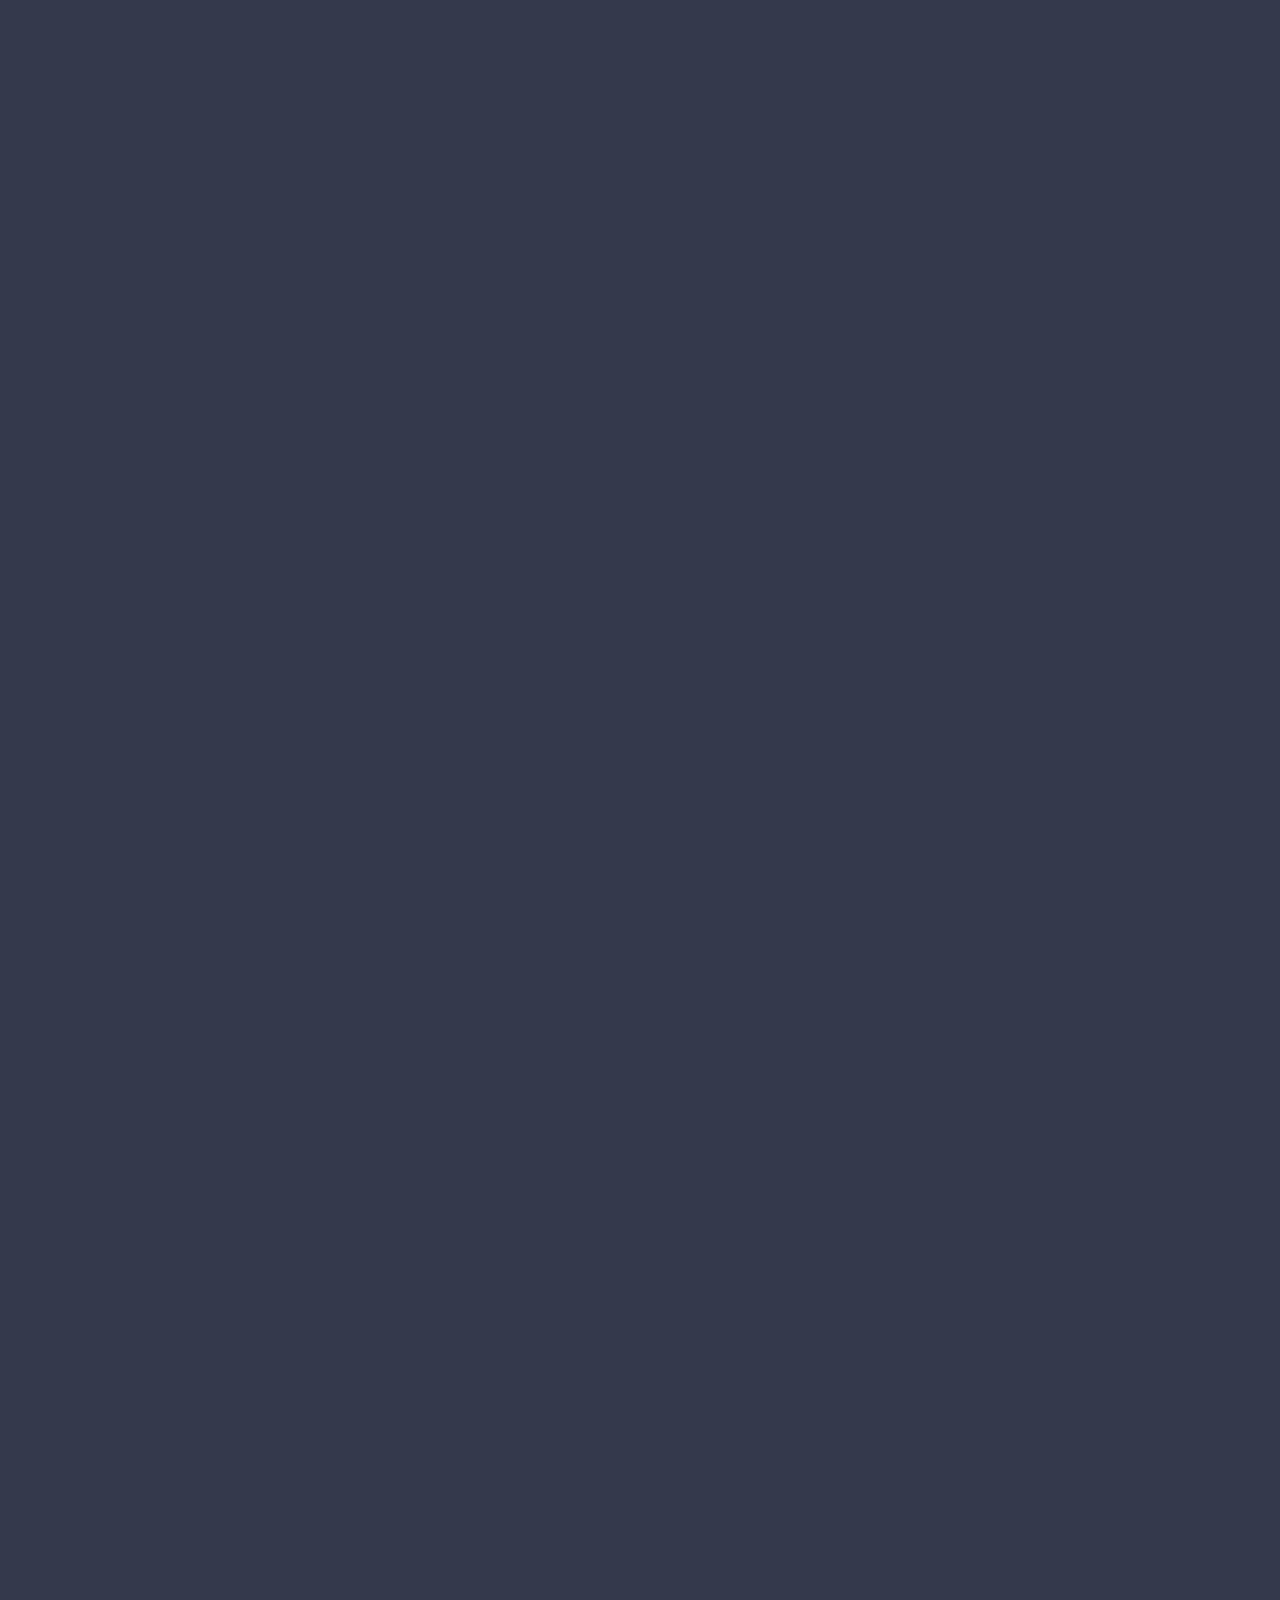
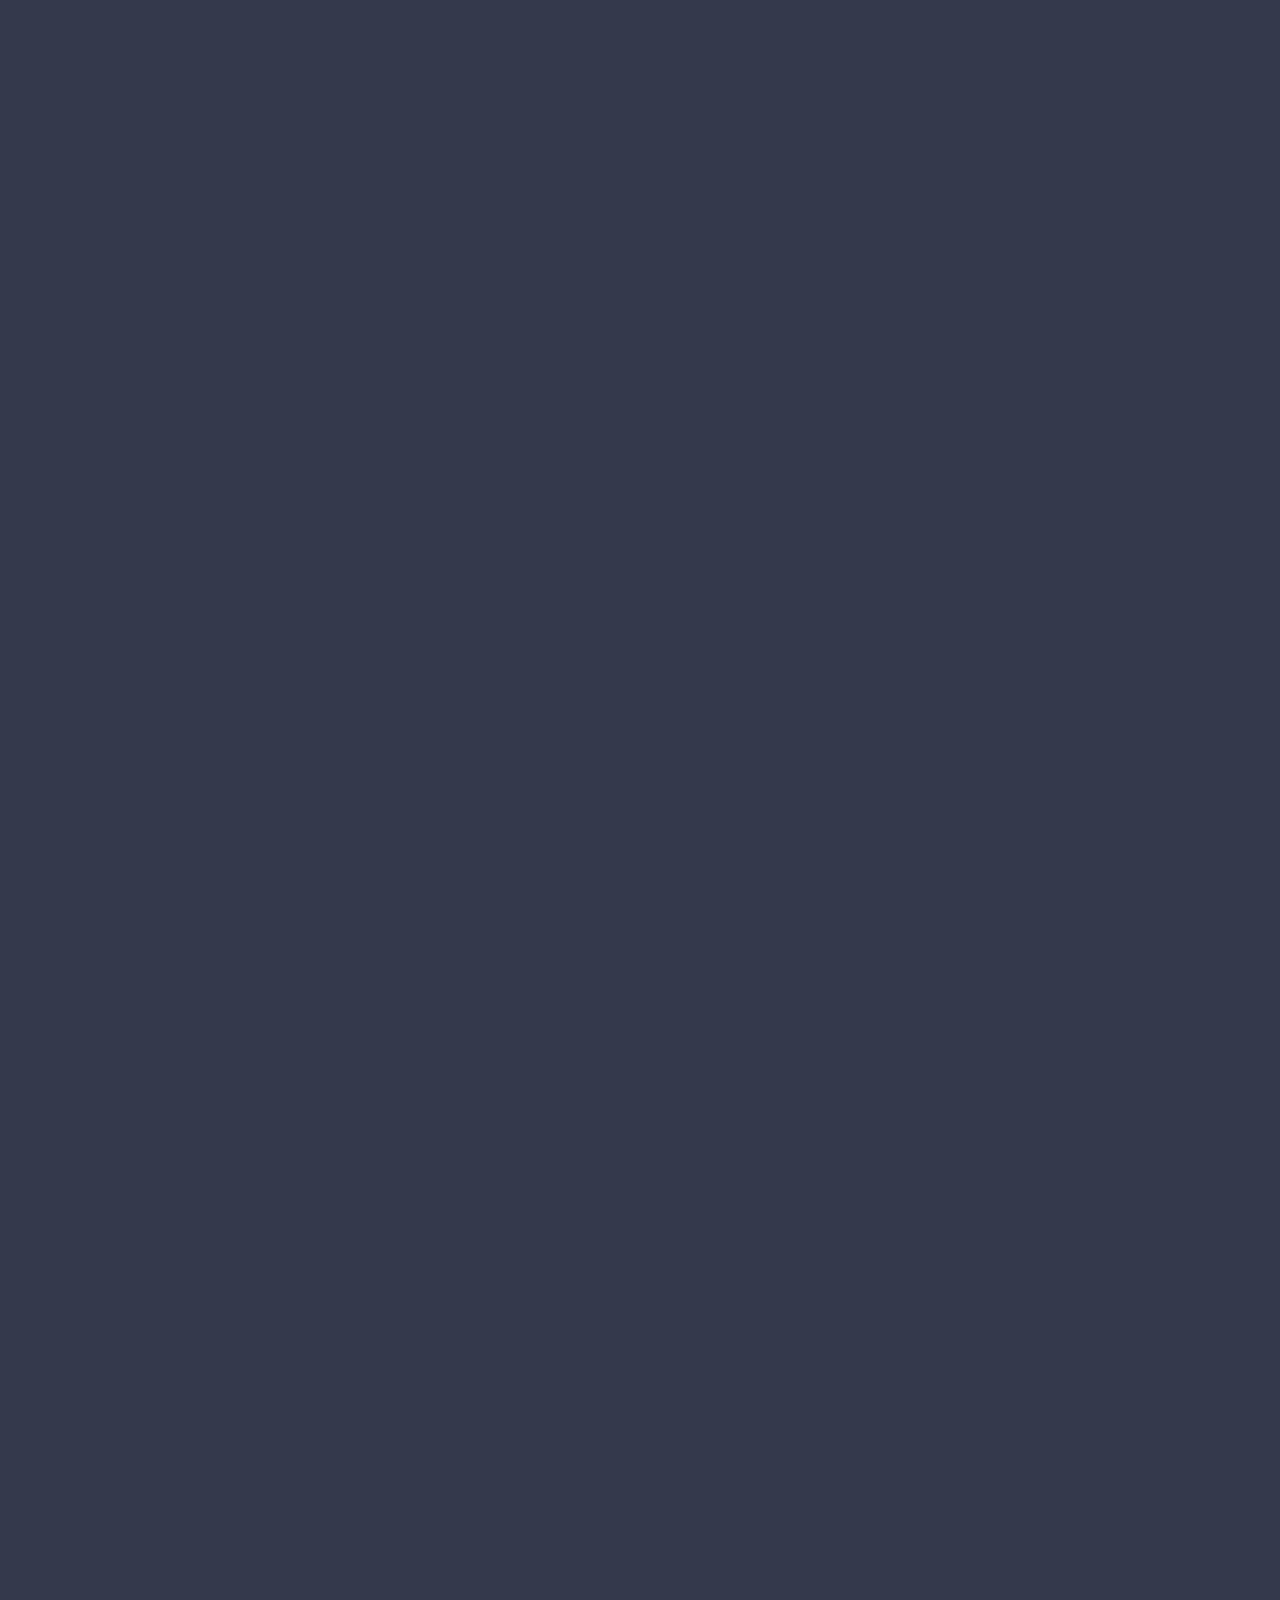
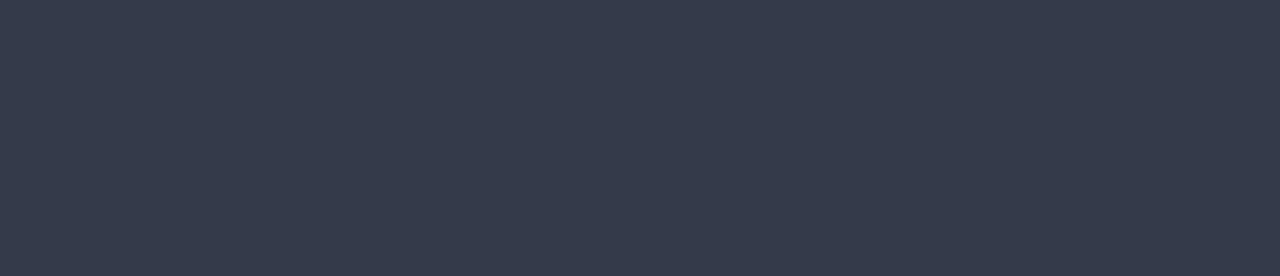
==== commit 053b76d9: "Edited meta description." ====
--- a/index.html
+++ b/index.html
@@ -3,7 +3,7 @@
   <meta charset="utf-8">
   <meta http-equiv="X-UA-Compatible" content="IE=edge,chrome=1">
   <meta name="author" content="Shipyard Games"/>
-  <meta name="description" content="We are the pioneers of location based gaming."/>
+  <meta name="description" content="Shipyard Games – We are the pioneers of location-based gaming."/>
   <title>Shipyard Games</title>
   <meta name="viewport" content="width=device-width,initial-scale=1">
   <link rel="icon"
@@ -34,6 +34,7 @@
           <div class="navbar-link"><a href="#section-team">Team</a></div>
           <div class="navbar-link"><a href="#game-artist">Careers</a></div>
           <div class="navbar-link"><a href="#shipper-developer">Contact</a></div>
+          <div class="navbar-link"><a href="#section-news">News</a></div>
         </div>
         <div class="navbar-item" id="location">
           <div>
@@ -55,9 +56,9 @@
       </div>
       <h1></h1>
       <div class="text-section-content">
-        <h3>WE ARE THE PIONEERS OF LOCATION BASED GAMING</h3>
-        <p>We started to build the future of gaming almost ten years ago but we were too early, the world was not ready for us. Now we’re back and on a mission to build world class location based games for mobile.</p>
-        <p>Shipyard Games is a mobile gaming studio. We're backed by Supercell, the best game makers in the world. Our office is located in Finland, in the beautiful city of Helsinki that is home to some of the top talent in gaming.</p>
+        <h3>WE ARE THE PIONEERS OF LOCATION-BASED GAMING</h3>
+        <p>We started to build the future of gaming almost ten years ago but we were too early, the world was not ready for us. Now we’re back and on a mission to build world class location-based games for mobile.</p>
+        <p>Shipyard Games is a fresh new mobile gaming studio. We're backed by Supercell, the best game maker in the world. Our office is located in Finland, in the beautiful city of Helsinki that is home to some of the top talent in gaming.</p>
       </div>
     <div></div>
     </div>
@@ -110,6 +111,17 @@
       </div>
     </div>
     <div class="flex-item" id="section-footer-start"></div>
+    <div class="flex-item text-section" id="section-news">
+      <h3>NEWS</h3>
+      <div class="text-section-content">
+        <p>April 11th, 2017</p>
+        <h1>Supercell invests $2.9 million in Shipyard Games</h1>
+        <p>Shipyard Games is a fresh new game studio from Helsinki, specialising in location-based mobile games. Three of five founders are from Grey Area, the company that created the world’s first location-based online multiplayer game Shadow Cities.</p>
+        <p>“We are in the business of making location-based games because we just can't get enough of them. They are like a good sized bag of kettle cooked potato chips with aioli dip. Once you're on, you won't get off until you've consumed every last crumb of unparalleled joy,” says Andreas Wedenberg, co-founder and CEO of the company. Even though making location-based games is challenging, he’s confident about the future: “Location-based games are hard work, but the potential is huge. We know Pokemon just scratched the surface.” Because of the founders’ background, Shipyard Games has a clear advantage. “Since we were among the first and we’ve been taught a few lessons.”</p>
+        <p>Supercell made the $2.9 million investment early this year. Shipyard finds the partnership valuable: “We’re positively thrilled about having Supercell, because we’ve always admired their ability to create games that hook you for years. Supercell was always our first option and we could not have found a better investor for our company,” Andreas sums up.</p>
+      </div>
+    <div></div>
+    </div>
     <div class="footer flex-item">
       <div class="footer-item logo"></div>
       <div class="footer-item" id="fb-footer-item">
--- a/stylesheet.css
+++ b/stylesheet.css
@@ -13,7 +13,7 @@
   /* has to be scroll, not auto */
   -webkit-overflow-scrolling: touch;
   font-family: BigNoodleTitling;
-  background-color: #fff9e7; }
+  background-color: #34394C; }
 
 h1 {
   object-fit: contain;
@@ -496,9 +496,9 @@
   align-items: center;
   -webkit-justify-content: center;
   justify-content: center;
-  margin-bottom: 10%;
-  width: 52%;
-  height: 30%; }
+  height: 30%;
+  width: 84%;
+  margin-bottom: 8%; }
 
 #game-artist {
   width: 100%;
@@ -543,7 +543,8 @@
     -webkit-justify-content: center;
     justify-content: center;
     font-family: Lato;
-    line-height: 2; }
+    line-height: 2;
+    margin-top: 15px; }
     #game-artist .contact a {
       color: inherit;
       text-decoration: none !important; }
@@ -551,6 +552,7 @@
 #shipper-developer {
   background: #fff9e7; }
   #shipper-developer h1 {
+    line-height: 1.9;
     margin: 0; }
     @media only screen and (max-width: 320px) {
       #shipper-developer h1 {
@@ -560,9 +562,10 @@
         display: none; } }
   #shipper-developer .position-content {
     height: 100%;
-    width: 90%;
+    width: 80%;
     box-shadow: 2vw 2vw 0 0 #FF4541 inset, -2vw -2vw 0 0 #FF4541 inset;
-    margin-bottom: 5%; }
+    margin-bottom: 10%;
+    margin-top: 2%; }
     @media only screen and (max-width: 320px) {
       #shipper-developer .position-content {
         width: 80%; } }
@@ -599,7 +602,7 @@
   height: 80.7vh; }
 
 .footer {
-  background-color: #fff9e7;
+  background-color: #34394C;
   height: 120px;
   display: -webkit-flex;
   display: flex;
@@ -675,4 +678,24 @@
   width: 20px;
   height: 20px; }
 
+#section-news {
+  height: auto;
+  min-height: 100vh; }
+  #section-news h1 {
+    margin-top: 0vw;
+    margin-bottom: 3vw;
+    line-height: 1.0; }
+  #section-news h3 {
+    width: 50%;
+    font-size: 4em;
+    font-weight: 900;
+    font-style: normal;
+    font-stretch: normal;
+    line-height: 1.17;
+    letter-spacing: -1px;
+    color: #FF4541;
+    text-align: center;
+    margin-top: 3vw;
+    margin-bottom: 3vw; }
+
 /*# sourceMappingURL=stylesheet.css.map */
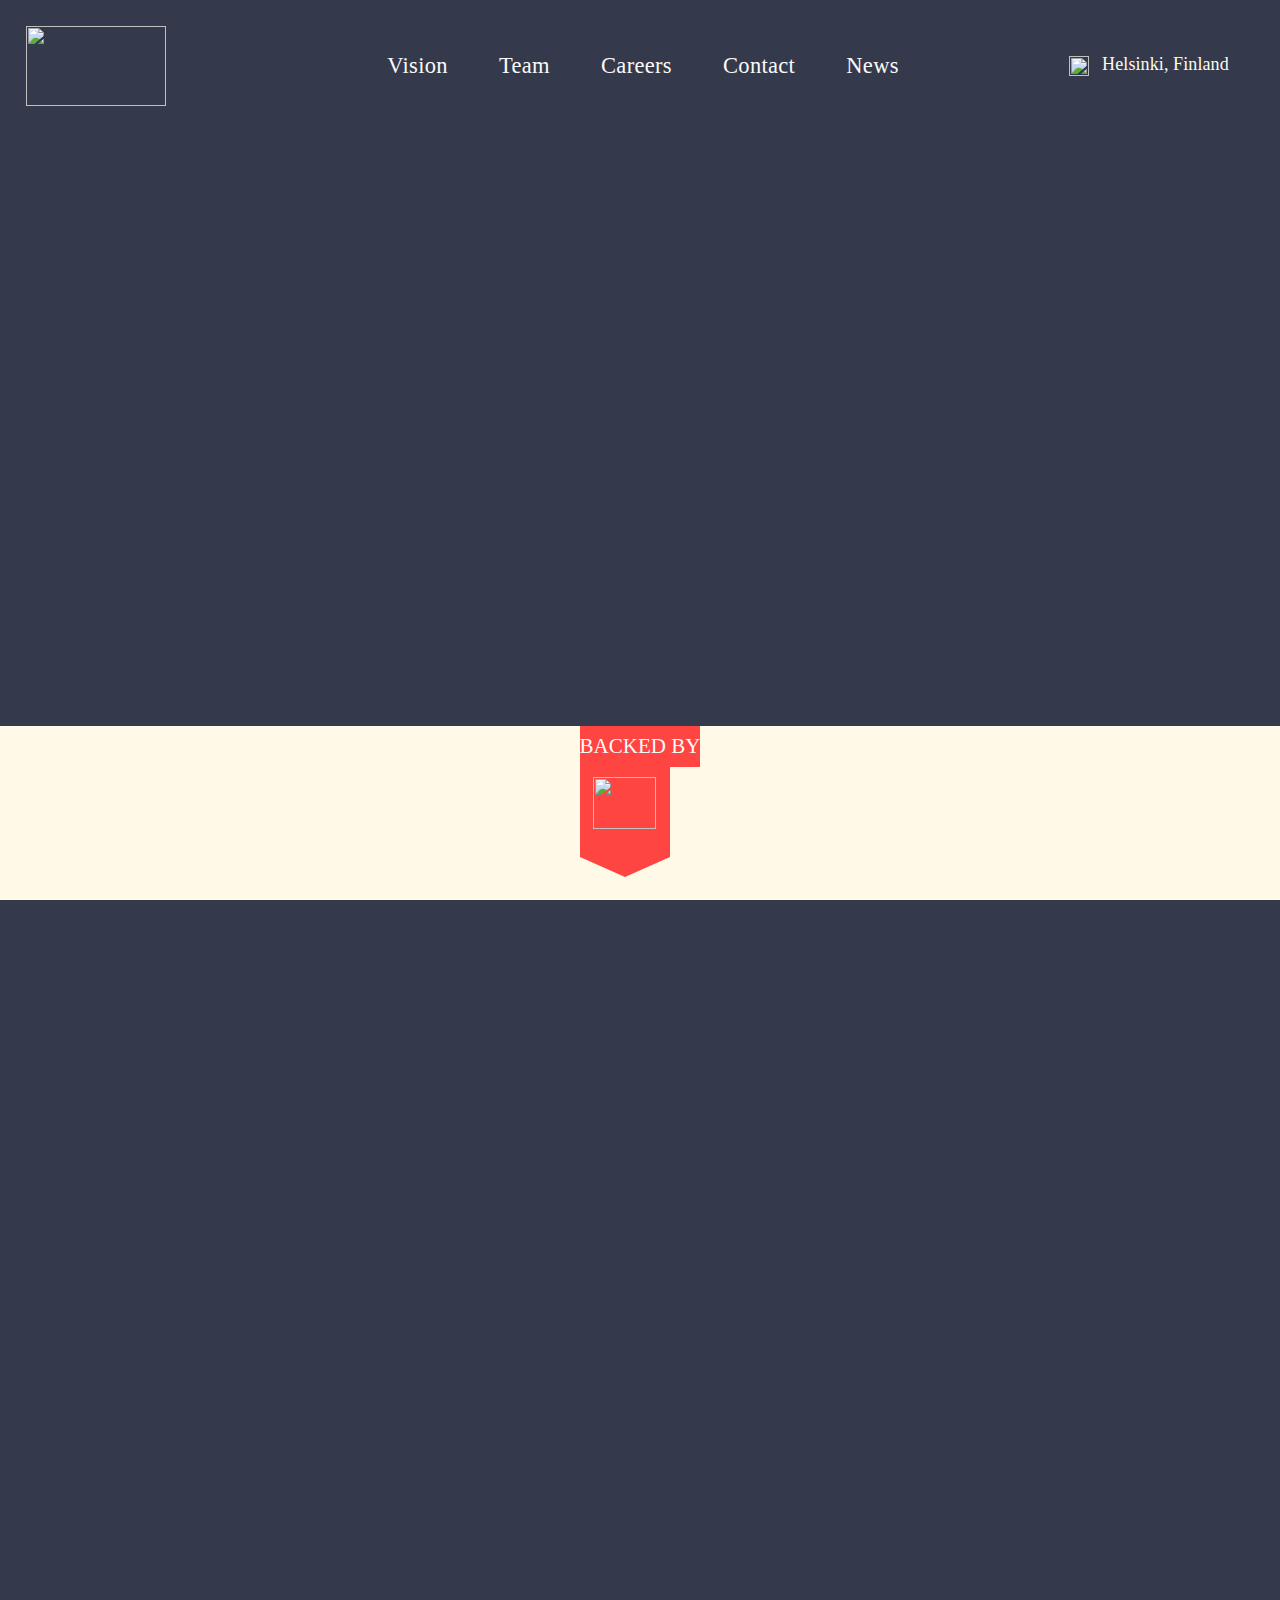
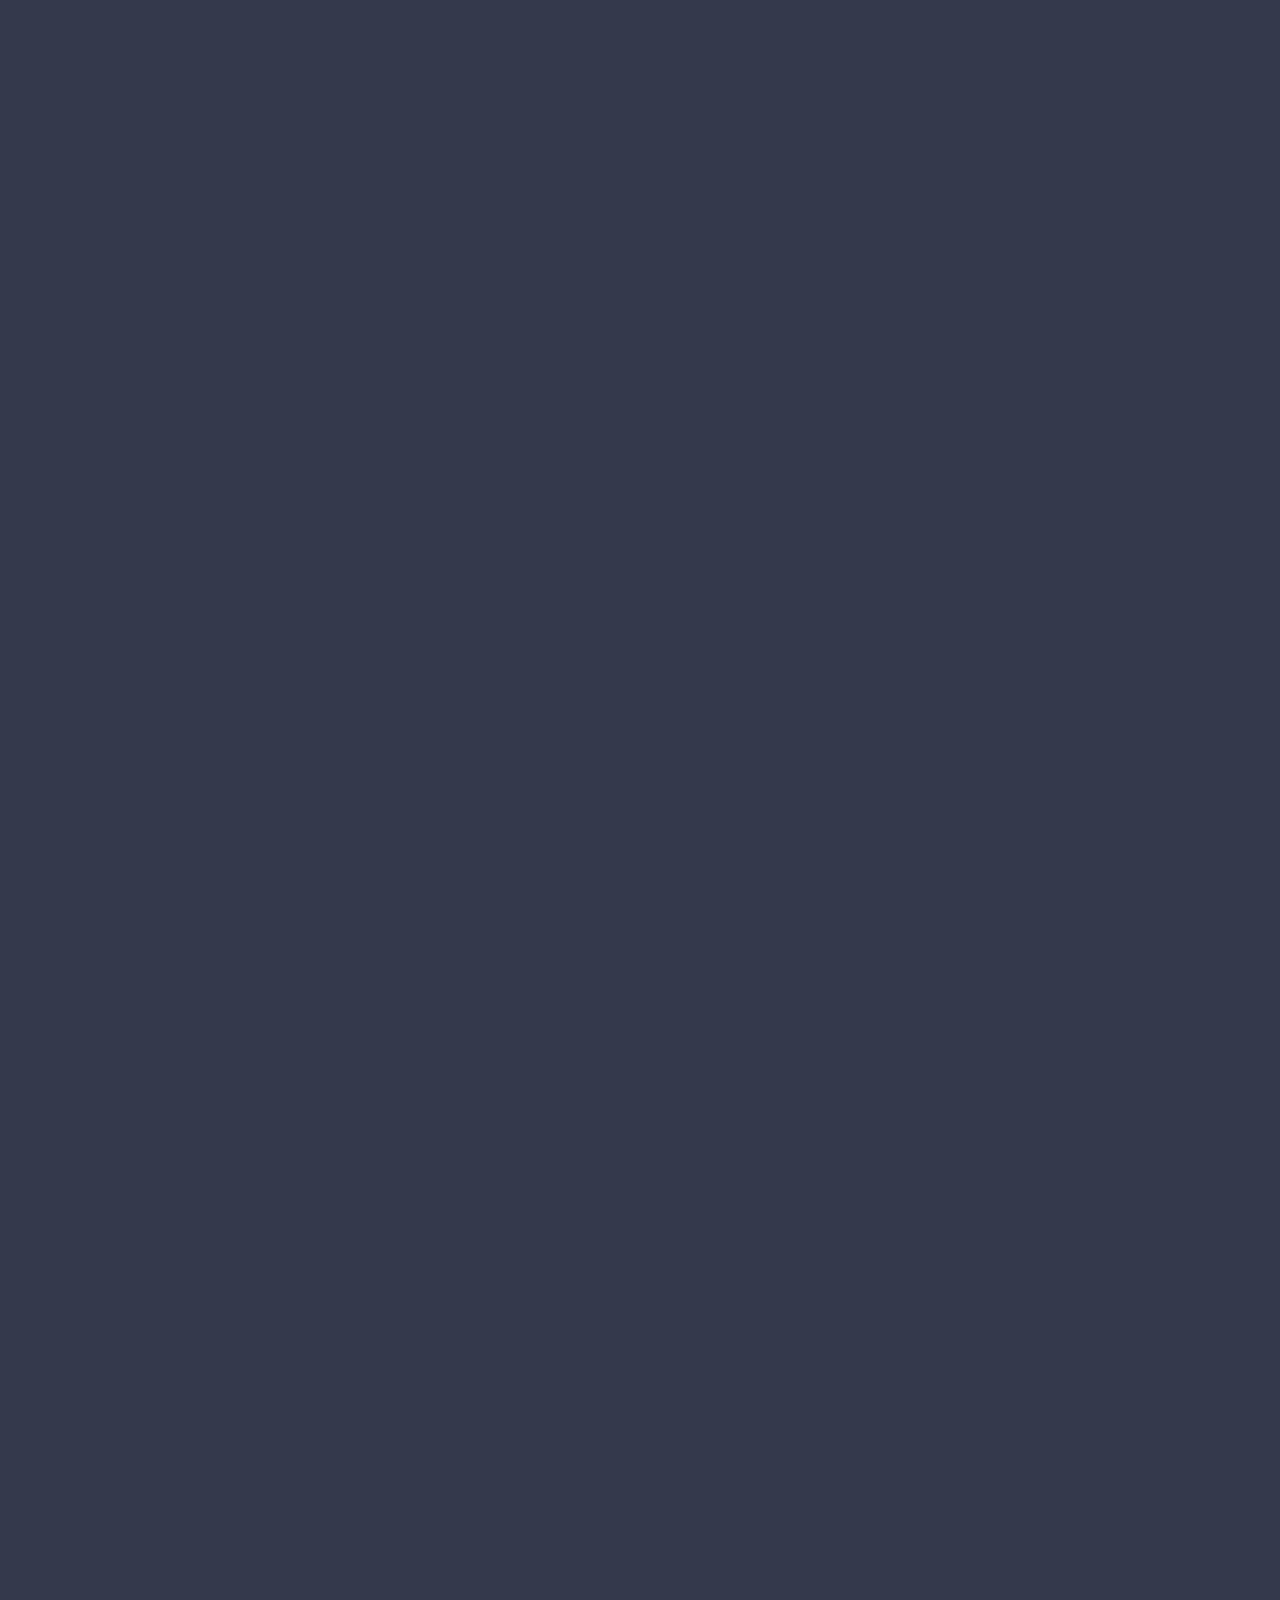
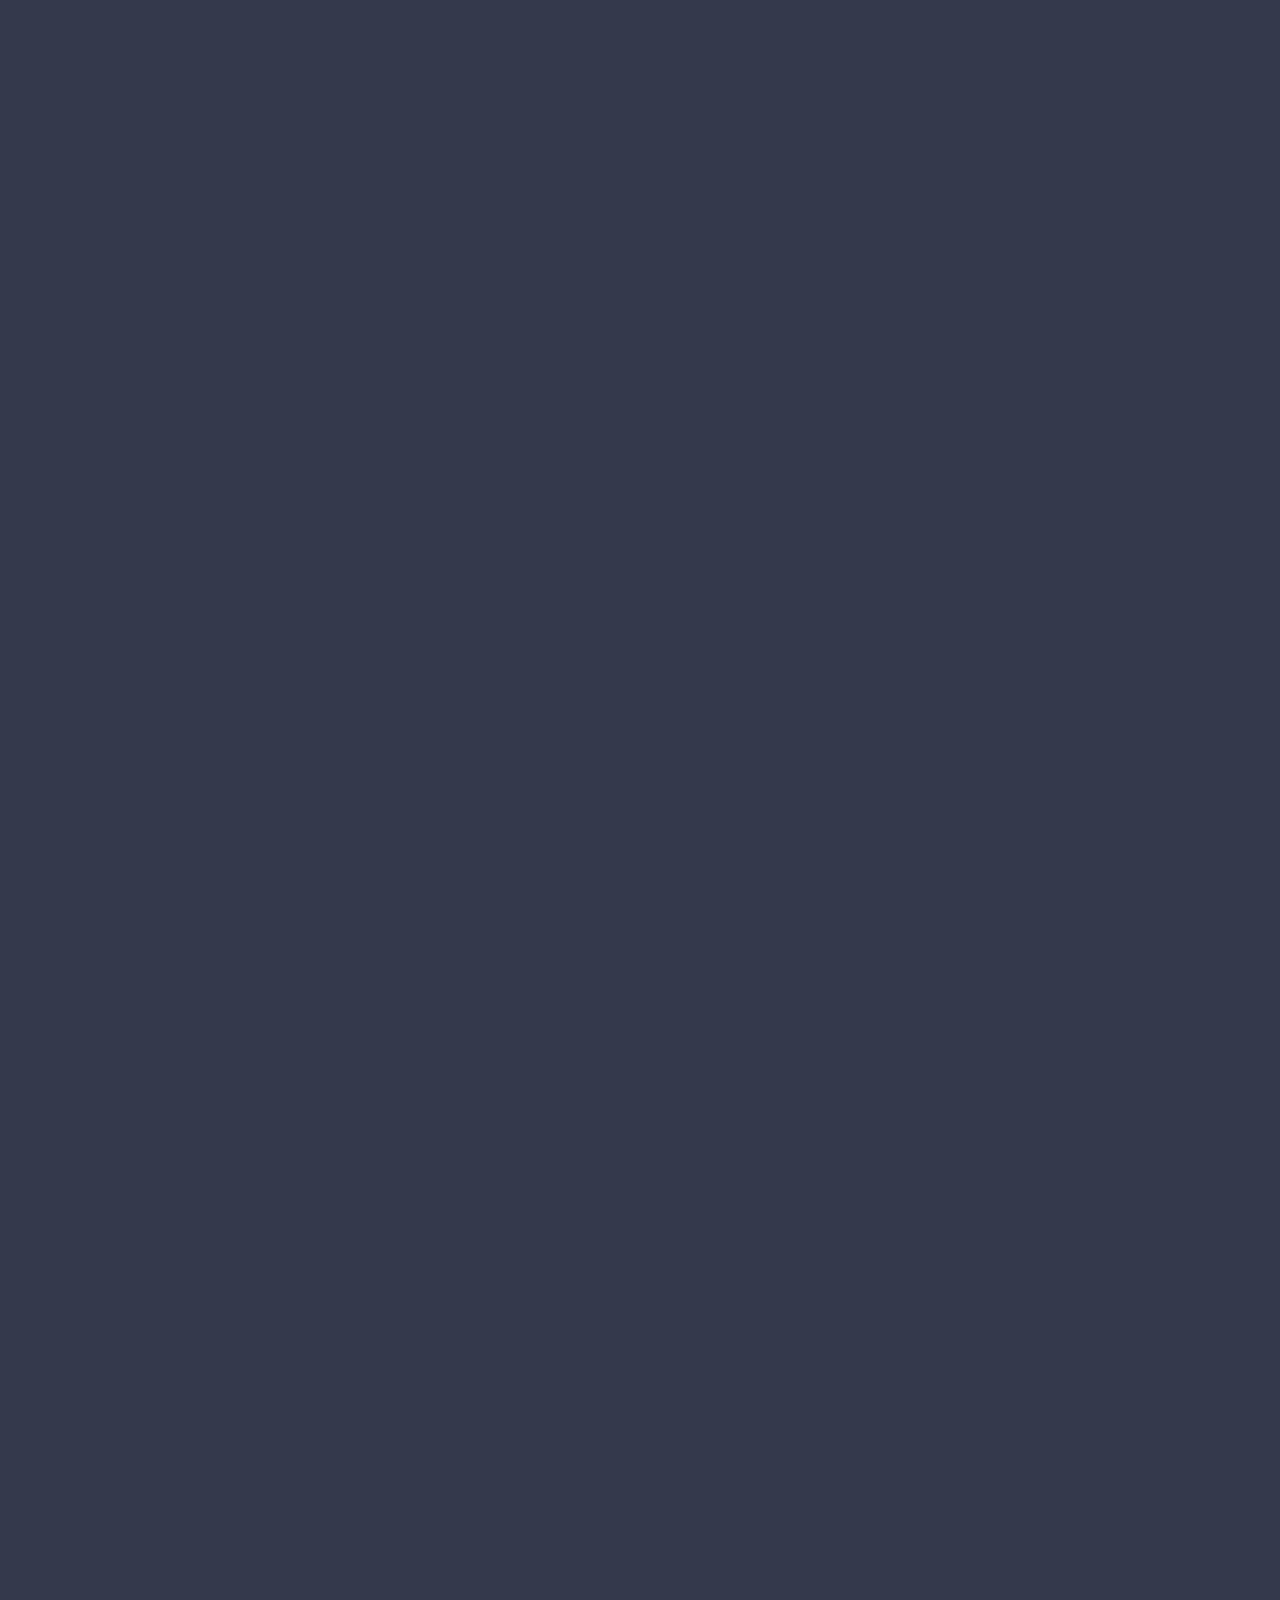
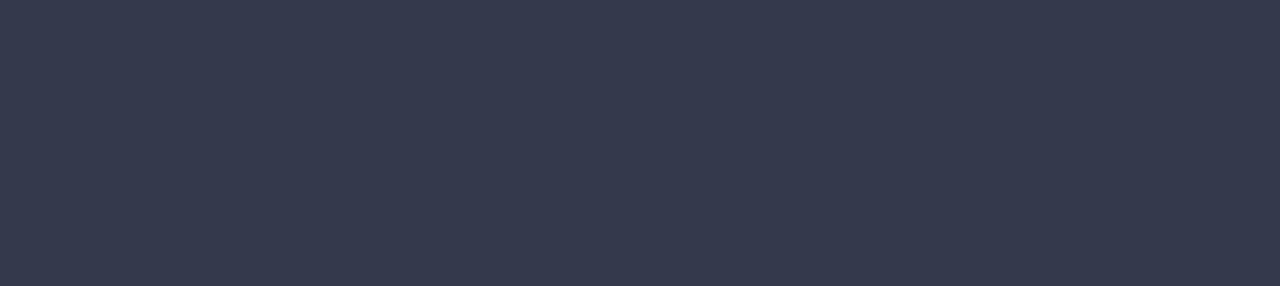
==== commit a1f1dea1: "Careers text-align justified" ====
--- a/index.html
+++ b/index.html
@@ -30,11 +30,11 @@
             class="logo top">
         </div>
         <div class="navbar-links navbar-item">
-          <div class="navbar-link"><a href="#section-vision">Vision</a></div>
-          <div class="navbar-link"><a href="#section-team">Team</a></div>
-          <div class="navbar-link"><a href="#game-artist">Careers</a></div>
-          <div class="navbar-link"><a href="#shipper-developer">Contact</a></div>
-          <div class="navbar-link"><a href="#section-news">News</a></div>
+          <div class="navbar-link"><a href="#vision">Vision</a></div>
+          <div class="navbar-link"><a href="#team">Team</a></div>
+          <div class="navbar-link"><a href="#careers">Careers</a></div>
+          <div class="navbar-link"><a href="#contact">Contact</a></div>
+          <div class="navbar-link"><a href="#news">News</a></div>
         </div>
         <div class="navbar-item" id="location">
           <div>
@@ -46,7 +46,7 @@
         </div>
       </div>
     </div>
-    <div class="flex-item text-section" id="section-vision">
+    <div class="flex-item text-section" id="vision">
       <div id="sc-tag">
         <div class="sc-tag-item" id="sc-backed">BACKED BY</div>
         <div class="sc-tag-item" id="sc-logo">
@@ -62,7 +62,7 @@
       </div>
     <div></div>
     </div>
-    <div id="section-team">
+    <div id="team">
       <h3>THE SHIPPERS</h3>
       <div class="roster">
         <div class="roster-item" id="teemu">
@@ -92,8 +92,8 @@
         </div>
       </div>
     </div>
-    <div class="flex-item positions" id="section-careers">
-      <div class="position" id="game-artist">
+    <div class="flex-item positions" id="careers">
+      <div class="position" id="contact">
         <h5>CONTACT US</h5>
         <div class="contact">
           <a href="mailto:info@shipyard.games?Subject=Shipyard%20Games">info@shipyard.games</a>
@@ -101,20 +101,21 @@
           +358 50 544 6684
         </div>
       </div>
-      <div class="position" id="shipper-developer">
+      <div class="position" id="positions">
         <h1>CAREERS</h1>
         <div class="position-content">
-          <h5>AHOY SHIPPER!</h5>
+          <h5>WE’RE HIRING!</h5>
           <p>If you believe location is the next big thing, and want to join our team of experienced professionals with a bad sense of humor, we’d love to meet you!</p>
+          <a class="btn" href="./careers">Open positions</a>
         </div>
       <div></div>
       </div>
     </div>
     <div class="flex-item" id="section-footer-start"></div>
-    <div class="flex-item text-section" id="section-news">
+    <div class="flex-item text-section" id="news">
       <h3>NEWS</h3>
       <div class="text-section-content">
-        <p>April 11th, 2017</p>
+        <h1>April 11th, 2017</h1>
         <h1>Supercell invests $2.9 million in Shipyard Games</h1>
         <p>Shipyard Games is a fresh new game studio from Helsinki, specialising in location-based mobile games. Three of five founders are from Grey Area, the company that created the world’s first location-based online multiplayer game Shadow Cities.</p>
         <p>“We are in the business of making location-based games because we just can't get enough of them. They are like a good sized bag of kettle cooked potato chips with aioli dip. Once you're on, you won't get off until you've consumed every last crumb of unparalleled joy,” says Andreas Wedenberg, co-founder and CEO of the company. Even though making location-based games is challenging, he’s confident about the future: “Location-based games are hard work, but the potential is huge. We know Pokemon just scratched the surface.” Because of the founders’ background, Shipyard Games has a clear advantage. “Since we were among the first and we’ve been taught a few lessons.”</p>
--- a/stylesheet.css
+++ b/stylesheet.css
@@ -45,7 +45,7 @@
   color: #FF4541;
   text-align: center;
   margin-bottom: 2vh;
-  margin-top: 0vh; }
+  margin-top: 20vh; }
   @media only screen and (max-width: 320px) {
     h3 {
       width: 80%;
@@ -71,11 +71,11 @@
 h5 {
   object-fit: contain;
   font-size: 3.2em;
-  font-weight: 900;
+  font-weight: 500;
   font-style: normal;
   font-stretch: normal;
   line-height: 1.54;
-  letter-spacing: -1px;
+  letter-spacing: 1px;
   text-align: center;
   color: #182224;
   margin: 5px; }
@@ -93,7 +93,8 @@
   color: #fafafa; }
 
 a.btn {
-  text-decoration: none; }
+  text-decoration: none;
+  color: #fafafa; }
 
 .flex-container {
   display: -webkit-flex;
@@ -128,6 +129,17 @@
   -webkit-justify-content: space-between;
   justify-content: space-between; }
 
+.text-section-careers {
+  background-color: #fff9e7;
+  display: -webkit-flex;
+  display: flex;
+  -webkit-flex-direction: column;
+  flex-direction: column;
+  -webkit-align-items: center;
+  align-items: center;
+  -webkit-justify-content: space-between;
+  justify-content: space-between; }
+
 .text-section-content {
   display: -webkit-flex;
   display: flex;
@@ -137,7 +149,7 @@
   align-items: center;
   -webkit-justify-content: space-between;
   justify-content: space-between;
-  margin-bottom: 5vw; }
+  margin-bottom: 15vw; }
   .text-section-content p {
     color: #FF4541;
     width: 45%;
@@ -156,13 +168,68 @@
       .text-section-content p {
         width: 80%; } }
 
+.text-section-content-careers {
+  display: -webkit-flex;
+  display: flex;
+  -webkit-flex-direction: column;
+  flex-direction: column;
+  -webkit-align-items: center;
+  align-items: center;
+  -webkit-justify-content: space-between;
+  justify-content: space-between;
+  background-color: #fff9e7;
+  margin-top: 20vh;
+  margin-bottom: 5vh;
+  width: 45%; }
+  @media only screen and (max-width: 320px) {
+    .text-section-content-careers {
+      width: 80%; } }
+  @media only screen and (min-width: 321px) and (max-width: 719px) {
+    .text-section-content-careers {
+      width: 80%; } }
+  .text-section-content-careers .left-align {
+    text-align: left; }
+  .text-section-content-careers p {
+    color: #FF4541;
+    font-family: Lato;
+    object-fit: contain;
+    font-size: 1em;
+    font-weight: 100;
+    font-style: normal;
+    line-height: 1.53;
+    letter-spacing: normal;
+    text-align: justify;
+    width: 100%; }
+  .text-section-content-careers ul {
+    width: 100%; }
+  .text-section-content-careers li {
+    font-weight: 100;
+    font-style: normal;
+    line-height: 1.53;
+    letter-spacing: normal;
+    text-align: left;
+    color: #FF4541;
+    font-size: 1em;
+    font-family: Lato; }
+  .text-section-content-careers a {
+    color: #FF4541; }
+  .text-section-content-careers h2 {
+    margin-top: 10%;
+    color: #FF4541; }
+  .text-section-content-careers h3 {
+    text-align: center;
+    font-size: 1.5em;
+    margin-top: 5vh; }
+
+.container-careers {
+  background-color: #fff9e7; }
+
 #sc-tag {
   flex: 0;
   display: -webkit-flex;
   display: flex;
   -webkit-flex-direction: column;
   flex-direction: column;
-  width: 90px;
   position: relative;
   top: 0; }
   #sc-tag .sc-tag-item {
@@ -193,6 +260,44 @@
     margin-bottom: 0px;
     background-color: #fff9e7; }
 
+#sy-tag {
+  flex: 0;
+  display: -webkit-flex;
+  display: flex;
+  -webkit-flex-direction: column;
+  flex-direction: column;
+  position: relative;
+  top: 0;
+  color: inherit;
+  text-decoration: none !important; }
+  #sy-tag .sc-tag-item {
+    background-color: #FF4541;
+    color: #fafafa;
+    text-align: center; }
+  #sy-tag #sc-logo {
+    width: 180px;
+    height: 90px; }
+    #sy-tag #sc-logo img {
+      padding-top: 10px;
+      padding-bottom: 10px;
+      width: 63px;
+      height: 52px; }
+  #sy-tag #sc-backed {
+    line-height: 1;
+    letter-spacing: normal;
+    font-size: 1.4em;
+    padding-top: 10px;
+    padding-bottom: 10px; }
+  #sy-tag .arrow-down {
+    width: 0;
+    height: 0;
+    border-left: 90px solid transparent;
+    border-right: 90px solid transparent;
+    border-top: 20px solid #FF4541;
+    margin-left: 0px;
+    margin-bottom: 0px;
+    background-color: #fff9e7; }
+
 #section-footer-start {
   background-image: url("http://d37flwhmqpls8z.cloudfront.net/img/ships-large.jpg");
   background-position: center center;
@@ -314,7 +419,7 @@
   padding-right: 15px;
   background-color: #FF4541; }
 
-#section-team {
+#team {
   display: -webkit-flex;
   display: flex;
   -webkit-flex-direction: column;
@@ -327,13 +432,13 @@
   padding-bottom: 10vh;
   background-color: #fff9e7; }
   @media only screen and (min-width: 720px) {
-    #section-team {
+    #team {
       height: 100vh;
       padding-bottom: 0vh;
       background-image: url("http://d37flwhmqpls8z.cloudfront.net/img/team.jpg");
       background-position: center center;
       background-size: cover; } }
-  #section-team h3 {
+  #team h3 {
     width: 50%;
     font-size: 4em;
     font-weight: 900;
@@ -345,10 +450,10 @@
     text-align: center;
     margin-top: 3vw; }
     @media only screen and (max-width: 320px) {
-      #section-team h3 {
+      #team h3 {
         color: #FF4541; } }
     @media only screen and (min-width: 321px) and (max-width: 719px) {
-      #section-team h3 {
+      #team h3 {
         color: #FF4541; } }
 
 .roster {
@@ -438,7 +543,7 @@
         .roster .roster-item .roster-title {
           color: #FF4541; } }
 
-#section-careers {
+#careers {
   width: 100%; }
 
 .positions {
@@ -461,10 +566,10 @@
       justify-content: center; } }
   @media only screen and (max-width: 320px) {
     .positions {
-      height: 720px; } }
+      height: 150vh; } }
   @media only screen and (min-width: 321px) and (max-width: 719px) {
     .positions {
-      height: 720px; } }
+      height: 150vh; } }
 
 .position {
   display: -webkit-flex;
@@ -500,7 +605,7 @@
   width: 84%;
   margin-bottom: 8%; }
 
-#game-artist {
+#contact {
   width: 100%;
   height: 100%;
   background-color: #fff9e7;
@@ -513,27 +618,27 @@
   -webkit-justify-content: center;
   justify-content: center; }
   @media only screen and (min-width: 720px) {
-    #game-artist {
+    #contact {
       background: radial-gradient(circle, #fff9e7 50%, #FF4541 50%); } }
   @media only screen and (max-width: 320px) {
-    #game-artist {
+    #contact {
       background: radial-gradient(circle, #FF4541 50%, #fff9e7 50%);
       color: #fff9e7; } }
   @media only screen and (min-width: 321px) and (max-width: 719px) {
-    #game-artist {
+    #contact {
       background: radial-gradient(circle, #FF4541 50%, #fff9e7 50%);
       color: #fff9e7; } }
-  #game-artist h5 {
+  #contact h5 {
     font-size: 5em; }
     @media only screen and (max-width: 320px) {
-      #game-artist h5 {
+      #contact h5 {
         font-size: 2.5em;
         color: #fff9e7; } }
     @media only screen and (min-width: 321px) and (max-width: 719px) {
-      #game-artist h5 {
+      #contact h5 {
         font-size: 2.5em;
         color: #fff9e7; } }
-  #game-artist .contact {
+  #contact .contact {
     display: -webkit-flex;
     display: flex;
     -webkit-flex-direction: column;
@@ -545,52 +650,80 @@
     font-family: Lato;
     line-height: 2;
     margin-top: 15px; }
-    #game-artist .contact a {
+    #contact .contact a {
       color: inherit;
       text-decoration: none !important; }
 
-#shipper-developer {
+.contact-careers {
+  display: -webkit-flex;
+  display: flex;
+  -webkit-flex-direction: row;
+  flex-direction: row;
+  -webkit-align-items: center;
+  align-items: center;
+  -webkit-justify-content: center;
+  justify-content: center;
+  width: 80%;
+  margin-top: 7vh;
+  margin-bottom: 7vh; }
+  @media only screen and (max-width: 320px) {
+    .contact-careers {
+      -webkit-flex-direction: column;
+      flex-direction: column; } }
+  @media only screen and (min-width: 321px) and (max-width: 719px) {
+    .contact-careers {
+      -webkit-flex-direction: column;
+      flex-direction: column; } }
+  .contact-careers .contact-item {
+    font-size: 1.2em;
+    margin: 3vw;
+    color: #34394C; }
+    .contact-careers .contact-item a {
+      color: inherit;
+      text-decoration: none !important; }
+
+#careers {
   background: #fff9e7; }
-  #shipper-developer h1 {
+  #careers h1 {
     line-height: 1.9;
     margin: 0; }
     @media only screen and (max-width: 320px) {
-      #shipper-developer h1 {
+      #careers h1 {
         display: none; } }
     @media only screen and (min-width: 321px) and (max-width: 719px) {
-      #shipper-developer h1 {
+      #careers h1 {
         display: none; } }
-  #shipper-developer .position-content {
+  #careers .position-content {
     height: 100%;
     width: 80%;
     box-shadow: 2vw 2vw 0 0 #FF4541 inset, -2vw -2vw 0 0 #FF4541 inset;
     margin-bottom: 10%;
     margin-top: 2%; }
     @media only screen and (max-width: 320px) {
-      #shipper-developer .position-content {
+      #careers .position-content {
         width: 80%; } }
     @media only screen and (min-width: 321px) and (max-width: 719px) {
-      #shipper-developer .position-content {
+      #careers .position-content {
         width: 80%; } }
-    #shipper-developer .position-content p {
+    #careers .position-content p {
       font-family: Lato;
       font-size: 1em; }
       @media only screen and (min-width: 720px) {
-        #shipper-developer .position-content p {
+        #careers .position-content p {
           width: 52%; } }
       @media only screen and (max-width: 320px) {
-        #shipper-developer .position-content p {
+        #careers .position-content p {
           padding: 10%; } }
       @media only screen and (min-width: 321px) and (max-width: 719px) {
-        #shipper-developer .position-content p {
+        #careers .position-content p {
           padding: 10%; } }
-    #shipper-developer .position-content h5 {
+    #careers .position-content h5 {
       font-size: 5em; }
       @media only screen and (max-width: 320px) {
-        #shipper-developer .position-content h5 {
+        #careers .position-content h5 {
           font-size: 2.5em; } }
       @media only screen and (min-width: 321px) and (max-width: 719px) {
-        #shipper-developer .position-content h5 {
+        #careers .position-content h5 {
           font-size: 2.5em; } }
 
 #background {
@@ -678,14 +811,14 @@
   width: 20px;
   height: 20px; }
 
-#section-news {
+#news {
   height: auto;
   min-height: 100vh; }
-  #section-news h1 {
+  #news h1 {
     margin-top: 0vw;
     margin-bottom: 3vw;
     line-height: 1.0; }
-  #section-news h3 {
+  #news h3 {
     width: 50%;
     font-size: 4em;
     font-weight: 900;
